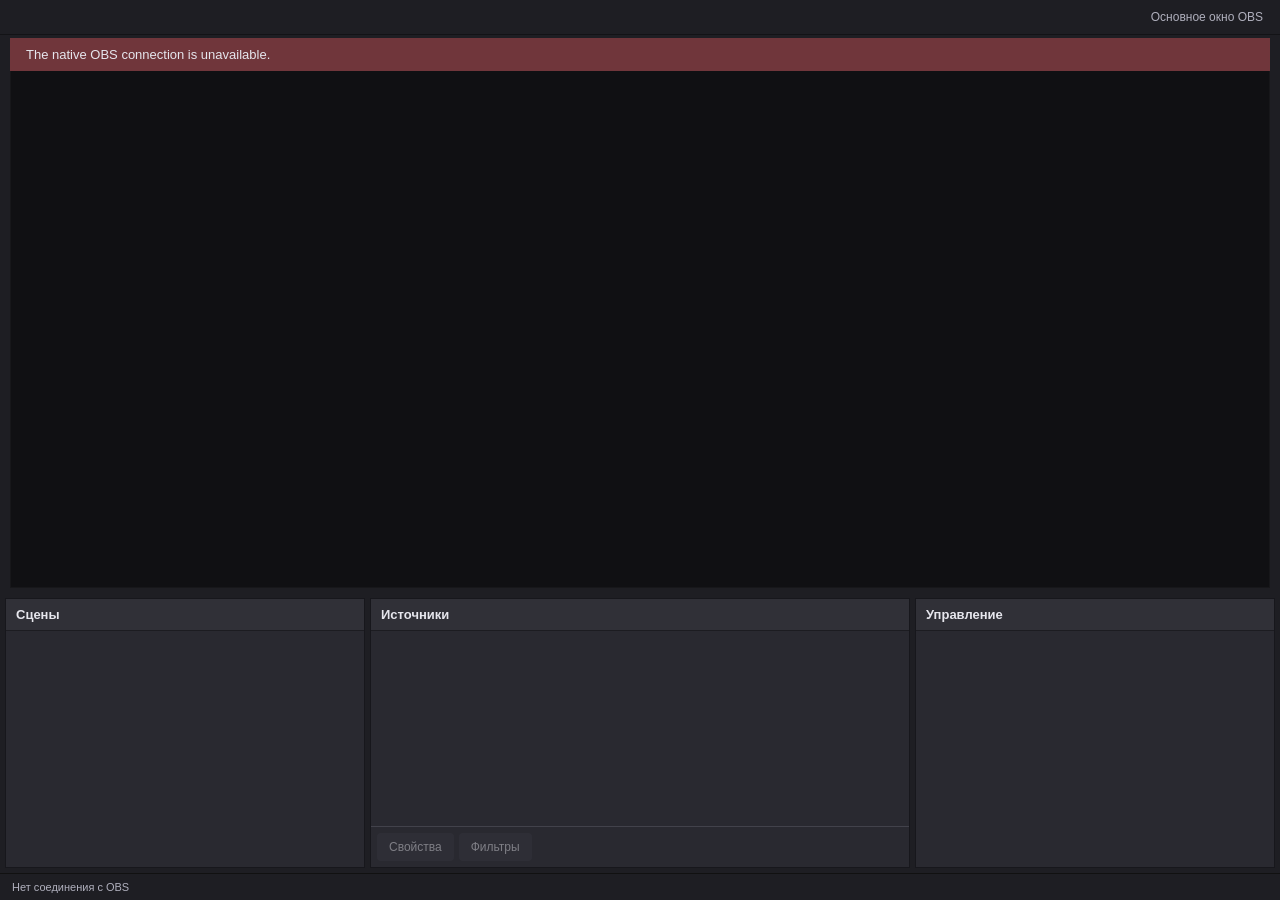
==== frontend/webview2/ui/index.html @ b4ed8507 "Add Windows WebView2 frontend foundation" ====
<!doctype html>
<html lang="ru">
<head>
  <meta charset="utf-8">
  <meta name="viewport" content="width=device-width,initial-scale=1">
  <meta http-equiv="Content-Security-Policy" content="default-src 'none'; script-src 'self'; style-src 'self'; img-src 'self'; connect-src 'none'; frame-src 'none'; object-src 'none'; base-uri 'none'; form-action 'none'">
  <title>OBS — WebView2</title>
  <link rel="stylesheet" href="style.css">
  <script type="module" src="app.js"></script>
</head>
<body>
  <header><nav id="menus" aria-label="Меню OBS"></nav><button id="original" class="subtle">Основное окно OBS</button></header>
  <div id="error" role="alert" hidden></div>
  <main>
    <section class="preview-area" aria-label="Предпросмотр сцены">
      <div class="preview-title"><span id="scene-title">OBS Studio</span><span id="studio-mode"></span></div>
      <div id="preview"></div>
    </section>
    <div class="panels">
      <section class="panel"><h2 id="scenes-title">Сцены</h2><div id="scenes" class="rows" role="listbox" aria-labelledby="scenes-title"></div></section>
      <section class="panel"><h2 id="sources-title">Источники</h2><div id="sources" class="rows" role="listbox" aria-labelledby="sources-title"></div>
        <div class="toolbar"><button id="properties" disabled>Свойства</button><button id="filters" disabled>Фильтры</button></div>
      </section>
      <section class="panel controls-panel"><h2 id="controls-title">Управление</h2><div id="controls"></div></section>
    </div>
  </main>
  <footer><span id="connection" role="status">Подключение к OBS…</span><span id="status"></span></footer>
</body>
</html>
---- frontend/webview2/ui/style.css ----
:root{color-scheme:dark;--bg:#1e1e23;--panel:#292930;--raised:#36363f;--line:#42424b;--text:#e6e6ed;--muted:#b0b0bd;--focus:#6b9fff;--selected:#425b87;font:13px "Segoe UI",sans-serif}
*{box-sizing:border-box}body{margin:0;background:var(--bg);color:var(--text);height:100vh;display:flex;flex-direction:column;overflow:hidden}button,summary{font:inherit}button{color:inherit;background:var(--raised);border:1px solid transparent;border-radius:4px;padding:6px 11px;cursor:pointer}button:hover:not(:disabled){background:#474754}button:disabled{opacity:.45;cursor:default}button:focus-visible,summary:focus-visible{outline:2px solid var(--focus);outline-offset:-2px}button[aria-pressed=true]{background:var(--selected)}header{height:35px;display:flex;align-items:center;border-bottom:1px solid #131316;flex-shrink:0;padding:0 8px;gap:8px}nav{display:flex;flex:1;gap:2px;min-width:0}.subtle{background:transparent;font-size:12px;padding:4px 8px;color:var(--muted);white-space:nowrap}.menu{position:relative}.menu>summary{list-style:none;cursor:pointer;padding:7px 8px;white-space:nowrap}.menu>summary::-webkit-details-marker{display:none}.menu[open]>summary,.menu>summary:hover{background:var(--raised)}.menu-popover{position:absolute;top:100%;left:0;min-width:240px;max-height:72vh;overflow:auto;background:#292930;border:1px solid #555560;border-radius:4px;padding:5px;z-index:10;box-shadow:0 8px 24px #0008}.menu-popover button{display:flex;align-items:center;justify-content:space-between;gap:20px;width:100%;text-align:left;background:transparent;padding:6px 8px;white-space:nowrap}.shortcut{color:var(--muted);font-size:11px}.menu-popover hr{border:0;border-top:1px solid var(--line);margin:4px}.submenu>summary{cursor:pointer;list-style:none;padding:6px 8px}.submenu>summary::after{content:"›";float:right}.submenu>div{border-left:1px solid var(--line);margin-left:8px}.check{display:inline-block;width:17px}#error{background:#70363b;padding:9px 16px;position:absolute;left:10px;right:10px;top:38px;z-index:20}main{flex:1;min-height:0;display:flex;flex-direction:column}.preview-area{flex:1;min-height:140px;padding:8px 10px 10px;display:flex;flex-direction:column}.preview-title{display:flex;justify-content:space-between;font-size:12px;color:var(--muted);height:24px}#preview{flex:1;min-height:40px;background:#101013;border:1px solid #17171a}.panels{height:275px;min-height:190px;display:grid;grid-template-columns:minmax(180px,1fr) minmax(240px,1.5fr) minmax(255px,1fr);gap:5px;padding:0 5px 5px}.panel{display:flex;flex-direction:column;min-width:0;min-height:0;background:var(--panel);border:1px solid #17171c}.panel h2{font-size:13px;font-weight:600;margin:0;padding:8px 10px;background:#303037;border-bottom:1px solid #1c1c21}.rows{overflow:auto;flex:1;padding:3px}.row{display:flex;gap:8px;align-items:center;width:100%;text-align:left;border-radius:2px;background:transparent;min-height:31px;padding:6px 9px}.row[aria-selected=true]{background:var(--selected)}.row .name{overflow:hidden;text-overflow:ellipsis;white-space:nowrap;flex:1}.row .flag{width:20px;font-size:11px;color:var(--muted);text-align:center}.toolbar{display:flex;gap:5px;border-top:1px solid var(--line);padding:6px}.toolbar button{font-size:12px}.empty{padding:12px;color:var(--muted);font-size:12px}#controls{padding:7px;display:grid;gap:5px;overflow:auto}#controls button{width:100%;padding:6px;font-size:12px}footer{height:27px;display:flex;justify-content:space-between;gap:16px;align-items:center;padding:0 12px;font-size:11px;color:var(--muted);border-top:1px solid #111;flex-shrink:0}.live{color:#ed7474}summary:focus-visible{border-radius:3px}@media(max-height:700px){.panels{height:230px}.preview-title{height:20px}}@media(prefers-reduced-motion:reduce){*{scroll-behavior:auto}}
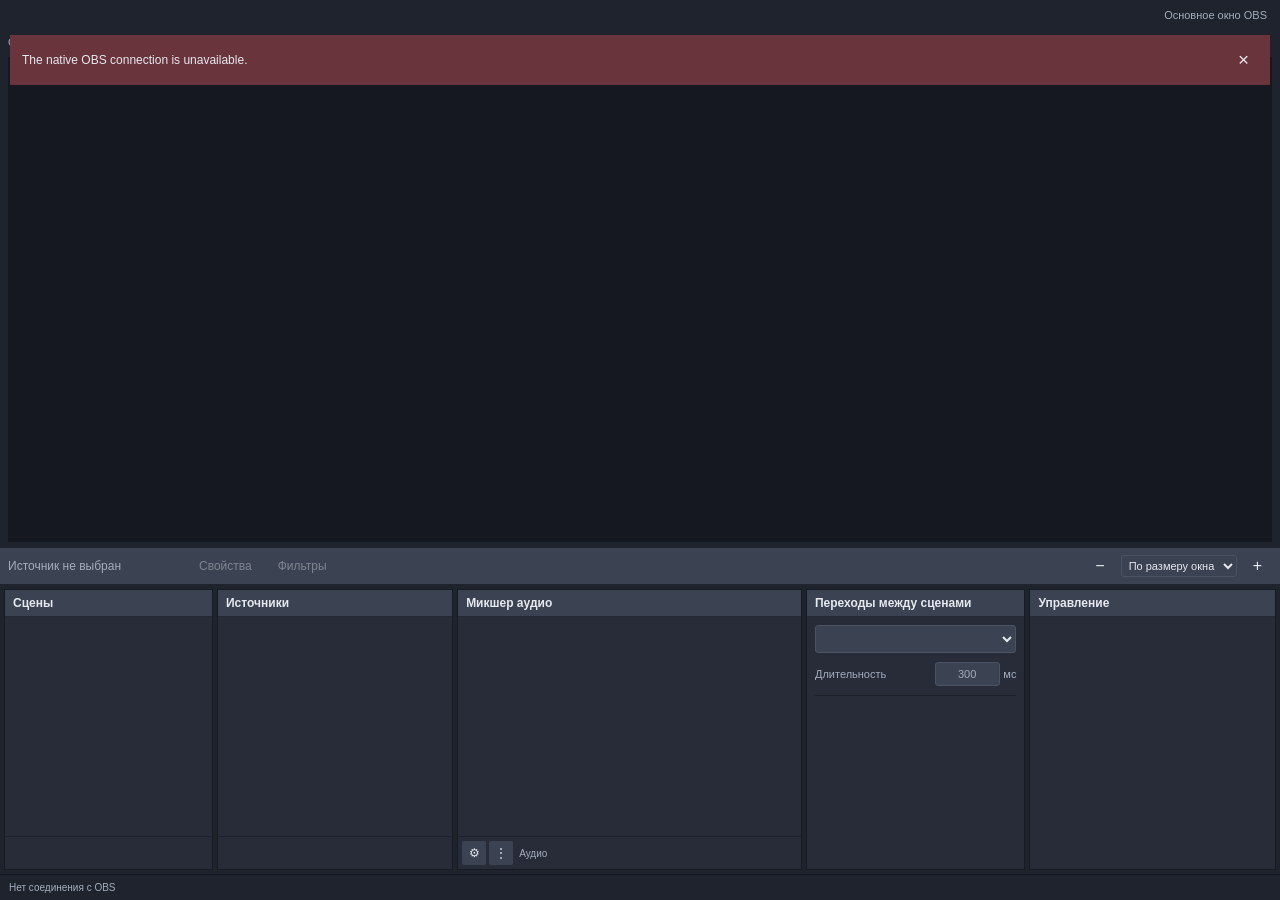
==== commit 18a68c75: "Expand WebView2 workspace with native OBS editing workflows" ====
--- a/frontend/webview2/ui/index.html
+++ b/frontend/webview2/ui/index.html
@@ -3,27 +3,32 @@
 <head>
   <meta charset="utf-8">
   <meta name="viewport" content="width=device-width,initial-scale=1">
-  <meta http-equiv="Content-Security-Policy" content="default-src 'none'; script-src 'self'; style-src 'self'; img-src 'self'; connect-src 'none'; frame-src 'none'; object-src 'none'; base-uri 'none'; form-action 'none'">
-  <title>OBS — WebView2</title>
+  <meta http-equiv="Content-Security-Policy" content="default-src 'none'; script-src 'self'; style-src 'self' 'unsafe-inline'; img-src 'self' data:; connect-src 'none'; frame-src 'none'; object-src 'none'; base-uri 'none'; form-action 'none'">
+  <title>OBS Studio</title>
   <link rel="stylesheet" href="style.css">
   <script type="module" src="app.js"></script>
 </head>
 <body>
-  <header><nav id="menus" aria-label="Меню OBS"></nav><button id="original" class="subtle">Основное окно OBS</button></header>
-  <div id="error" role="alert" hidden></div>
+  <header><nav id="menus" aria-label="Меню OBS"></nav><button id="original" class="subtle" title="Открыть штатное окно для проверки совместимости">Основное окно OBS</button></header>
+  <div id="error" role="alert" hidden><span></span><button aria-label="Закрыть уведомление">×</button></div>
   <main>
-    <section class="preview-area" aria-label="Предпросмотр сцены">
-      <div class="preview-title"><span id="scene-title">OBS Studio</span><span id="studio-mode"></span></div>
-      <div id="preview"></div>
+    <section class="preview-area" aria-label="Предпросмотр и программа">
+      <div class="preview-column"><div class="preview-title"><span id="scene-title">OBS Studio</span><span id="preview-mode"></span></div><div id="preview" class="canvas"></div></div>
+      <div id="studio-controls" hidden><button id="studio-transition">Переход</button><div id="quick-transitions"></div><label for="tbar">Ручной переход</label><input id="tbar" type="range" min="0" max="1023" value="0" aria-label="Ручной переход"><button id="studio-config" class="subtle">Настройки переходов</button></div>
+      <div id="program-column" class="preview-column" hidden><div class="preview-title"><span>Программа</span><span id="program-title"></span></div><div id="program" class="canvas"></div></div>
     </section>
-    <div class="panels">
-      <section class="panel"><h2 id="scenes-title">Сцены</h2><div id="scenes" class="rows" role="listbox" aria-labelledby="scenes-title"></div></section>
-      <section class="panel"><h2 id="sources-title">Источники</h2><div id="sources" class="rows" role="listbox" aria-labelledby="sources-title"></div>
-        <div class="toolbar"><button id="properties" disabled>Свойства</button><button id="filters" disabled>Фильтры</button></div>
-      </section>
-      <section class="panel controls-panel"><h2 id="controls-title">Управление</h2><div id="controls"></div></section>
+    <div id="context-bar"><span id="selected-name">Источник не выбран</span><button id="properties" disabled>Свойства</button><button id="filters" disabled>Фильтры</button><button id="source-tools" hidden>Инструменты источника</button><button id="interact" hidden>Взаимодействовать</button><span class="spacer"></span><button id="zoom-out" class="icon-button" title="Уменьшить">−</button><select id="preview-scaling" aria-label="Масштаб предпросмотра"><option value="actionScaleWindow">По размеру окна</option><option value="actionScaleCanvas">Масштаб холста</option><option value="actionScaleOutput">Масштаб вывода</option></select><button id="zoom-in" class="icon-button" title="Увеличить">+</button></div>
+    <div id="panel-resizer" role="separator" aria-label="Высота панелей" tabindex="0" aria-orientation="horizontal"></div>
+    <div class="panels" id="panels">
+      <section class="panel" data-panel="scenesDock"><h2 id="scenes-title">Сцены</h2><div id="scenes" class="rows" role="listbox" aria-labelledby="scenes-title"></div><div id="scene-toolbar" class="toolbar" role="toolbar" aria-label="Инструменты сцен"></div></section>
+      <section class="panel" data-panel="sourcesDock"><h2 id="sources-title">Источники</h2><div id="sources" class="rows" role="listbox" aria-multiselectable="true" aria-labelledby="sources-title"></div><div id="source-toolbar" class="toolbar" role="toolbar" aria-label="Инструменты источников"></div></section>
+      <section class="panel" data-panel="mixerDock"><h2 id="mixer-title">Микшер аудио</h2><div id="mixer"></div><div class="toolbar"><button id="advanced-audio" title="Расширенные свойства аудио">⚙</button><button id="mixer-menu" title="Настройки микшера">⋮</button><span class="toolbar-caption">Аудио</span></div></section>
+      <section class="panel" data-panel="transitionsDock"><h2 id="transitions-title">Переходы между сценами</h2><div class="transition-settings"><select id="transition-type" aria-label="Переход между сценами"></select><label id="transition-duration-label">Длительность <span><input id="transition-duration" type="number" min="50" max="20000" step="50" value="300" aria-label="Длительность перехода"> мс</span></label><div id="transition-toolbar" class="toolbar"></div></div></section>
+      <section class="panel controls-panel" data-panel="controlsDock"><h2 id="controls-title">Управление</h2><div id="controls"></div></section>
     </div>
   </main>
-  <footer><span id="connection" role="status">Подключение к OBS…</span><span id="status"></span></footer>
+  <div id="context-menu" class="context-menu" hidden></div>
+  <dialog id="rename-dialog"><form method="dialog"><h2 id="rename-title">Переименовать</h2><input id="rename-value" maxlength="170" required autocomplete="off"><div class="dialog-buttons"><button value="cancel" formnovalidate>Отмена</button><button value="ok" class="primary">ОК</button></div></form></dialog>
+  <footer><span id="connection" role="status">Подключение к OBS…</span><span id="output-status"></span><span id="status"></span></footer>
 </body>
 </html>
--- a/frontend/webview2/ui/style.css
+++ b/frontend/webview2/ui/style.css
@@ -1,2 +1,11 @@
-:root{color-scheme:dark;--bg:#1e1e23;--panel:#292930;--raised:#36363f;--line:#42424b;--text:#e6e6ed;--muted:#b0b0bd;--focus:#6b9fff;--selected:#425b87;font:13px "Segoe UI",sans-serif}
-*{box-sizing:border-box}body{margin:0;background:var(--bg);color:var(--text);height:100vh;display:flex;flex-direction:column;overflow:hidden}button,summary{font:inherit}button{color:inherit;background:var(--raised);border:1px solid transparent;border-radius:4px;padding:6px 11px;cursor:pointer}button:hover:not(:disabled){background:#474754}button:disabled{opacity:.45;cursor:default}button:focus-visible,summary:focus-visible{outline:2px solid var(--focus);outline-offset:-2px}button[aria-pressed=true]{background:var(--selected)}header{height:35px;display:flex;align-items:center;border-bottom:1px solid #131316;flex-shrink:0;padding:0 8px;gap:8px}nav{display:flex;flex:1;gap:2px;min-width:0}.subtle{background:transparent;font-size:12px;padding:4px 8px;color:var(--muted);white-space:nowrap}.menu{position:relative}.menu>summary{list-style:none;cursor:pointer;padding:7px 8px;white-space:nowrap}.menu>summary::-webkit-details-marker{display:none}.menu[open]>summary,.menu>summary:hover{background:var(--raised)}.menu-popover{position:absolute;top:100%;left:0;min-width:240px;max-height:72vh;overflow:auto;background:#292930;border:1px solid #555560;border-radius:4px;padding:5px;z-index:10;box-shadow:0 8px 24px #0008}.menu-popover button{display:flex;align-items:center;justify-content:space-between;gap:20px;width:100%;text-align:left;background:transparent;padding:6px 8px;white-space:nowrap}.shortcut{color:var(--muted);font-size:11px}.menu-popover hr{border:0;border-top:1px solid var(--line);margin:4px}.submenu>summary{cursor:pointer;list-style:none;padding:6px 8px}.submenu>summary::after{content:"›";float:right}.submenu>div{border-left:1px solid var(--line);margin-left:8px}.check{display:inline-block;width:17px}#error{background:#70363b;padding:9px 16px;position:absolute;left:10px;right:10px;top:38px;z-index:20}main{flex:1;min-height:0;display:flex;flex-direction:column}.preview-area{flex:1;min-height:140px;padding:8px 10px 10px;display:flex;flex-direction:column}.preview-title{display:flex;justify-content:space-between;font-size:12px;color:var(--muted);height:24px}#preview{flex:1;min-height:40px;background:#101013;border:1px solid #17171a}.panels{height:275px;min-height:190px;display:grid;grid-template-columns:minmax(180px,1fr) minmax(240px,1.5fr) minmax(255px,1fr);gap:5px;padding:0 5px 5px}.panel{display:flex;flex-direction:column;min-width:0;min-height:0;background:var(--panel);border:1px solid #17171c}.panel h2{font-size:13px;font-weight:600;margin:0;padding:8px 10px;background:#303037;border-bottom:1px solid #1c1c21}.rows{overflow:auto;flex:1;padding:3px}.row{display:flex;gap:8px;align-items:center;width:100%;text-align:left;border-radius:2px;background:transparent;min-height:31px;padding:6px 9px}.row[aria-selected=true]{background:var(--selected)}.row .name{overflow:hidden;text-overflow:ellipsis;white-space:nowrap;flex:1}.row .flag{width:20px;font-size:11px;color:var(--muted);text-align:center}.toolbar{display:flex;gap:5px;border-top:1px solid var(--line);padding:6px}.toolbar button{font-size:12px}.empty{padding:12px;color:var(--muted);font-size:12px}#controls{padding:7px;display:grid;gap:5px;overflow:auto}#controls button{width:100%;padding:6px;font-size:12px}footer{height:27px;display:flex;justify-content:space-between;gap:16px;align-items:center;padding:0 12px;font-size:11px;color:var(--muted);border-top:1px solid #111;flex-shrink:0}.live{color:#ed7474}summary:focus-visible{border-radius:3px}@media(max-height:700px){.panels{height:230px}.preview-title{height:20px}}@media(prefers-reduced-motion:reduce){*{scroll-behavior:auto}}
+:root{color-scheme:dark;--bg:#1f232d;--panel:#272c38;--raised:#3b4252;--line:#171b23;--text:#e5e8ee;--muted:#a4adbd;--focus:#6b9fff;--selected:#31538b;--panel-height:285px;font:12px "Segoe UI",sans-serif}
+*{box-sizing:border-box}[hidden]{display:none!important}body{margin:0;background:var(--bg);color:var(--text);height:100vh;display:flex;flex-direction:column;overflow:hidden}button,input,select,summary{font:inherit}button,select,input:not([type=range]){color:inherit;background:var(--raised);border:1px solid #4b5261;border-radius:3px;padding:5px 8px}button{cursor:pointer;border-color:transparent;white-space:nowrap}button:hover:not(:disabled){background:#4c566c}button:disabled{opacity:.4;cursor:default}button:focus-visible,summary:focus-visible,input:focus-visible,select:focus-visible,[tabindex]:focus-visible{outline:2px solid var(--focus);outline-offset:-2px}button[aria-pressed=true]{background:var(--selected)}button svg{width:16px;height:16px;display:block;pointer-events:none}button.primary{background:#315d9e}
+header{height:30px;display:flex;align-items:center;flex-shrink:0;padding:0 4px;gap:8px;background:#1c2029}nav{display:flex;flex:1;gap:0;min-width:0}.subtle{background:transparent;font-size:11px;padding:4px 8px;color:var(--muted)}.menu{position:relative}.menu>summary{list-style:none;cursor:pointer;padding:6px 9px;white-space:nowrap}.menu>summary::-webkit-details-marker{display:none}.menu[open]>summary,.menu>summary:hover{background:var(--raised)}.menu-popover,.context-menu{min-width:230px;max-height:75vh;overflow:auto;background:#2a303e;border:1px solid #535e73;border-radius:3px;padding:4px;z-index:50;box-shadow:0 8px 24px #0009}.menu-popover{position:absolute;top:100%;left:0}.context-menu{position:fixed}.menu-popover button,.context-menu button{display:flex;align-items:center;justify-content:space-between;gap:22px;width:100%;text-align:left;background:transparent;padding:6px 9px}.menu-popover button:hover,.context-menu button:hover{background:var(--selected)}.shortcut{color:var(--muted);font-size:11px}.menu-popover hr,.context-menu hr{border:0;border-top:1px solid #444d60;margin:4px}.submenu>summary{cursor:pointer;list-style:none;padding:6px 8px}.submenu>summary::after{content:"›";float:right}.submenu>div{border-left:1px solid #4b5363;margin-left:10px}.submenu[open]>summary{background:#353e50}.submenu[aria-disabled=true]{opacity:.4;pointer-events:none}
+#error{background:#6a343d;padding:8px 12px;position:absolute;left:10px;right:10px;top:35px;z-index:100;display:flex;justify-content:space-between;align-items:center}#error button{background:transparent;font-size:19px}main{flex:1;min-height:0;display:flex;flex-direction:column}.preview-area{flex:1;min-height:120px;padding:6px 8px;display:flex;gap:10px}.preview-column{display:flex;flex:1;min-width:0;flex-direction:column}.preview-title{display:flex;justify-content:space-between;font-size:11px;color:var(--muted);height:21px;flex-shrink:0;overflow:hidden}.canvas{flex:1;min-height:30px;min-width:0;background:#151820;position:relative}#studio-controls{display:flex;flex-direction:column;justify-content:center;gap:12px;width:145px;padding:15px 0}#studio-controls label{font-size:10px;color:var(--muted)}#quick-transitions{display:grid;gap:5px}#context-bar{height:36px;display:flex;align-items:center;gap:6px;padding:3px 8px;background:#262c37;flex-shrink:0}#selected-name{width:175px;overflow:hidden;text-overflow:ellipsis;white-space:nowrap;color:var(--muted)}#context-bar button{padding:5px 9px}.spacer{flex:1}.icon-button{min-width:27px;padding:5px;font-size:16px}#preview-scaling{font-size:11px;padding:3px}#panel-resizer{height:5px;cursor:row-resize;flex-shrink:0}#panel-resizer:hover{background:var(--focus)}
+.panels{height:var(--panel-height);min-height:195px;max-height:65vh;display:grid;grid-template-columns:minmax(135px,1fr) minmax(155px,1.13fr) minmax(215px,1.65fr) minmax(170px,1.05fr) minmax(190px,1.18fr);gap:4px;padding:0 4px 4px;flex-shrink:0}.panel{display:flex;flex-direction:column;min-width:0;min-height:0;background:var(--panel);border:1px solid var(--line)}.panel h2{font-size:12px;font-weight:600;margin:0;padding:6px 8px;background:#363e4e;border-bottom:1px solid #242936;white-space:nowrap;text-overflow:ellipsis;overflow:hidden;flex-shrink:0}.rows{overflow:auto;flex:1;min-height:30px;padding:2px}.row{display:flex;gap:4px;align-items:center;width:100%;border-radius:2px;background:transparent;min-height:27px;padding:3px 5px;user-select:none;cursor:default}.row:hover{background:#333e51}.row[aria-selected=true]{background:var(--selected)}.row .name{overflow:hidden;text-overflow:ellipsis;white-space:nowrap;flex:1}.row .type-icon{width:16px;flex-shrink:0;color:#abb9d2}.row .flag{padding:2px;background:transparent;width:22px;min-height:22px;color:#c0cadb;flex-shrink:0}.row .flag.off{opacity:.4}.row.drag-over{border-top:2px solid #77a6f2}.row .expand{width:15px;min-width:15px;padding:0;background:transparent}.toolbar{display:flex;align-items:center;gap:3px;padding:4px;border-top:1px solid #1b2029;min-height:33px;flex-shrink:0}.toolbar button{padding:4px;min-width:24px;min-height:24px;background:#394253;border-radius:2px}.toolbar .divider{width:1px;background:#525b6c;height:18px;margin:0 2px}.toolbar-caption{font-size:10px;color:var(--muted);margin-left:3px}.empty{padding:15px 10px;color:var(--muted);font-size:11px;text-align:center;line-height:1.7}.empty button{margin-top:7px;background:#3b4c68}
+.transition-settings{padding:8px;display:grid;gap:9px}.transition-settings select{width:100%}.transition-settings label{font-size:11px;color:var(--muted);display:flex;justify-content:space-between;align-items:center;gap:4px}.transition-settings input{width:65px;min-width:0;text-align:right}.transition-settings .toolbar{padding:3px 0;justify-content:flex-start}#controls{padding:6px;display:grid;gap:4px;overflow:auto}#controls button{width:100%;padding:6px;font-size:11px;min-height:27px}#controls .record-controls{display:flex;gap:4px}#controls .record-controls button:first-child{flex:1}#controls .record-controls button:not(:first-child){width:30px}#controls button.active{background:#9a4048}
+#mixer{padding:6px 9px;overflow:auto;flex:1}.audio-channel{padding:3px 0 9px;border-bottom:1px solid #353d4c;margin-bottom:6px}.audio-title{display:flex;justify-content:space-between;gap:6px;font-size:11px;margin-bottom:6px}.audio-title span:first-child{overflow:hidden;text-overflow:ellipsis;white-space:nowrap}.audio-db{color:var(--muted);font-variant-numeric:tabular-nums}.meters{display:grid;gap:2px;background:#11151b;height:10px;overflow:hidden}.meter{height:4px;position:relative;background:linear-gradient(to right,#44b476 0%,#58b34d 64%,#e8cb4a 65%,#dfc14a 85%,#ed6257 86%)}.meter .mask{position:absolute;background:#10141be8;right:0;top:0;bottom:0;width:100%;transition:width 70ms linear}.meter-scale{display:flex;justify-content:space-between;color:#8e9aad;font-size:8px;line-height:14px}.audio-controls{display:flex;align-items:center;gap:5px}.audio-controls input{flex:1;min-width:0}.audio-controls button{padding:2px;width:24px;height:24px;background:transparent}.audio-controls button.muted{color:#ff8585}input[type=range]{accent-color:#5294e0;height:15px;margin:0}input[type=number]{font-variant-numeric:tabular-nums}
+footer{height:26px;display:flex;gap:18px;align-items:center;padding:0 9px;font-size:10px;color:var(--muted);border-top:1px solid #131720;flex-shrink:0;font-variant-numeric:tabular-nums}#connection{flex:1}#output-status{display:flex;gap:16px}.live{color:#ef8080}dialog{color:var(--text);background:#2a303e;border:1px solid #596579;border-radius:5px;min-width:350px;padding:18px;box-shadow:0 16px 70px #000a}dialog::backdrop{background:#0008}dialog h2{font-size:15px;margin:0 0 15px}dialog input{width:100%}.dialog-buttons{display:flex;gap:8px;justify-content:flex-end;margin-top:20px}.dialog-buttons button{min-width:75px}::-webkit-scrollbar{width:9px;height:9px}::-webkit-scrollbar-thumb{background:#4c566b;border-radius:4px}::-webkit-scrollbar-track{background:#232936}@media(max-width:1100px){:root{font-size:11px}.panels{grid-template-columns:minmax(100px,.85fr) minmax(130px,1.05fr) minmax(180px,1.45fr) minmax(135px,.95fr) minmax(155px,1fr)}.panel h2{font-size:11px;padding:6px}.transition-settings{padding:6px}.transition-settings label{flex-wrap:wrap}#original{font-size:10px}}@media(max-height:740px){:root{--panel-height:245px}.preview-title{height:17px}.audio-channel{padding-bottom:5px}#context-bar{height:32px}}@media(prefers-reduced-motion:reduce){*{scroll-behavior:auto}.meter .mask{transition:none}}.quick-row{display:flex;gap:3px}.quick-row button:first-child{flex:1;min-width:0;overflow:hidden;text-overflow:ellipsis}.quick-row button:last-child{width:25px;padding:4px}.no-source-icons .type-icon{display:none}.scene-grid{display:grid;grid-template-columns:repeat(auto-fit,minmax(95px,1fr));align-content:start}.scene-grid .row{min-height:58px;flex-direction:column;justify-content:center}.vertical-mixer{display:flex;gap:10px}.vertical-mixer .audio-channel{min-width:95px;display:flex;flex-direction:column;align-items:stretch}.vertical-mixer .audio-title{display:grid}.vertical-mixer .audio-controls{flex:1;flex-wrap:wrap;justify-content:center}.vertical-mixer input[type=range]{writing-mode:vertical-lr;direction:rtl;height:105px;width:20px;flex:0 0 20px}.vertical-mixer .meters{height:9px}.vertical-mixer .meter-scale{display:none}.toolbar{overflow-x:auto;overflow-y:hidden}.toolbar button{flex-shrink:0}
+.panel{position:relative}.panel h2[draggable=true]{cursor:grab}.panel-width-handle{position:absolute;right:-3px;top:0;bottom:0;width:6px;cursor:col-resize;z-index:3}.panel-width-handle:hover,.panel-width-handle:focus-visible{background:#6297ee}#selected-name{flex-shrink:1;min-width:45px}#context-bar{overflow-x:auto;overflow-y:hidden}#context-bar button{flex-shrink:0}
+/* Follow OBS Appearance, including a readable light theme. */
+header{background:var(--bg)}.panel h2,#context-bar{background:var(--raised)}.menu-popover,.context-menu,dialog{background:var(--panel);color:var(--text)}.toolbar button{background:var(--raised)}.row[aria-selected=true]{color:var(--selection-text,var(--text))}.row:hover,button:hover:not(:disabled){background:color-mix(in srgb,var(--raised) 75%,var(--text) 25%)}.row .flag,.row .type-icon{color:currentColor}.light-theme{--line:#c7c7c7}.light-theme .panel h2,.light-theme .toolbar,.light-theme footer{border-color:#c7c7c7}.light-theme .menu-popover,.light-theme .context-menu,.light-theme dialog{border-color:#aaa}.light-theme .submenu[open]>summary{background:#ddd}.light-theme ::-webkit-scrollbar-track{background:#eee}.light-theme ::-webkit-scrollbar-thumb{background:#aaa}
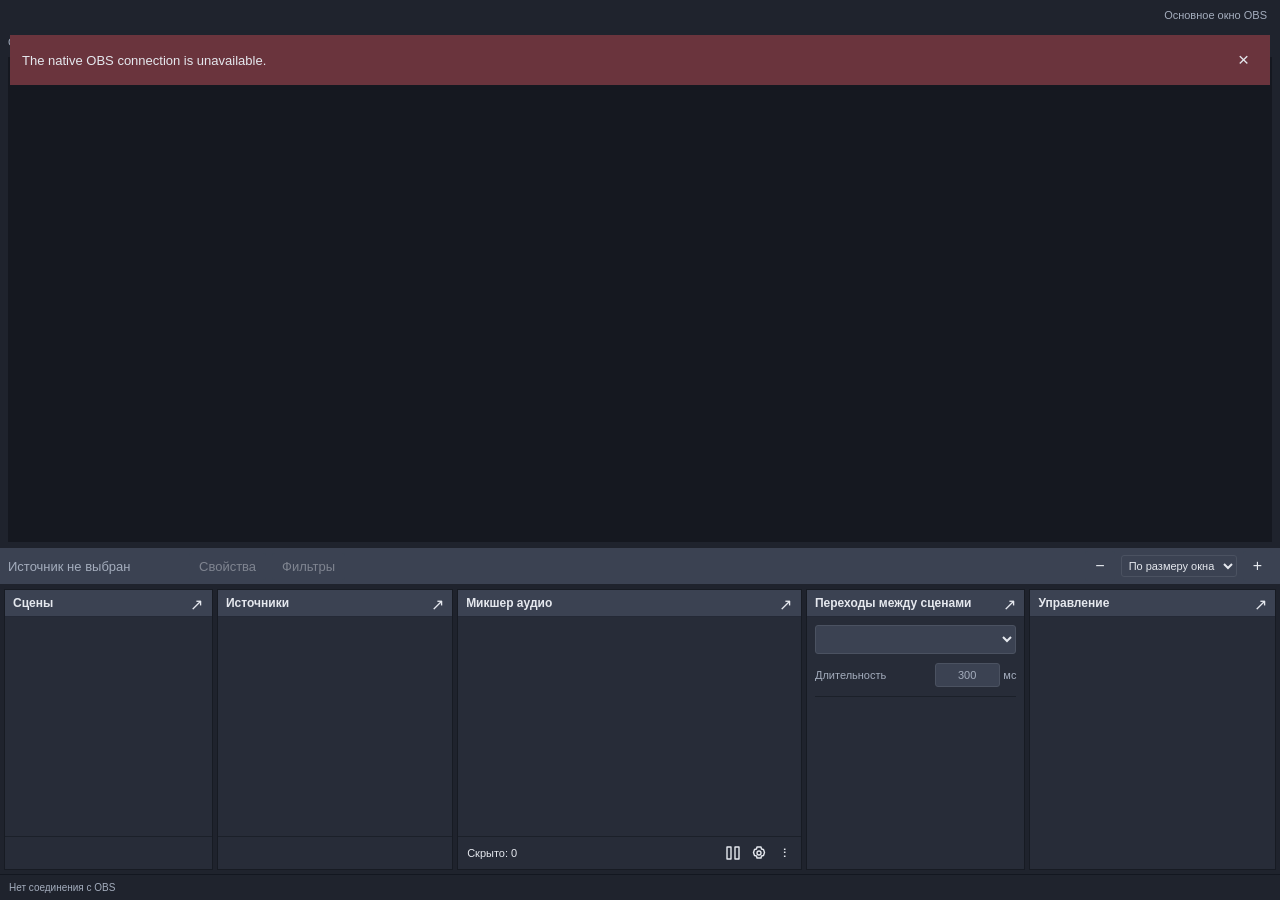
==== commit 3ab982ec: "Fix WebView2 mixer, native previews, dock dragging and dialog rendering" ====
--- a/frontend/webview2/ui/index.html
+++ b/frontend/webview2/ui/index.html
@@ -3,7 +3,7 @@
 <head>
   <meta charset="utf-8">
   <meta name="viewport" content="width=device-width,initial-scale=1">
-  <meta http-equiv="Content-Security-Policy" content="default-src 'none'; script-src 'self'; style-src 'self' 'unsafe-inline'; img-src 'self' data:; connect-src 'none'; frame-src 'none'; object-src 'none'; base-uri 'none'; form-action 'none'">
+  <meta http-equiv="Content-Security-Policy" content="default-src 'none'; script-src 'self'; style-src 'self' 'unsafe-inline'; font-src 'self'; img-src 'self' data:; connect-src 'none'; frame-src 'none'; object-src 'none'; base-uri 'none'; form-action 'none'">
   <title>OBS Studio</title>
   <link rel="stylesheet" href="style.css">
   <script type="module" src="app.js"></script>
--- a/frontend/webview2/ui/style.css
+++ b/frontend/webview2/ui/style.css
@@ -1,11 +1,29 @@
-:root{color-scheme:dark;--bg:#1f232d;--panel:#272c38;--raised:#3b4252;--line:#171b23;--text:#e5e8ee;--muted:#a4adbd;--focus:#6b9fff;--selected:#31538b;--panel-height:285px;font:12px "Segoe UI",sans-serif}
+@font-face{font-family:"Open Sans";src:url("OpenSans-Regular.ttf") format("truetype");font-style:normal;font-weight:400;font-display:block}
+@font-face{font-family:"Open Sans";src:url("OpenSans-Bold.ttf") format("truetype");font-style:normal;font-weight:600 700;font-display:block}
+@font-face{font-family:"Open Sans";src:url("OpenSans-Italic.ttf") format("truetype");font-style:italic;font-weight:400;font-display:block}
+:root{color-scheme:dark;--bg:#1f232d;--panel:#272c38;--raised:#3b4252;--line:#171b23;--text:#e5e8ee;--muted:#a4adbd;--focus:#6b9fff;--selected:#31538b;--panel-height:285px;--ui-font-size:13px;font:var(--ui-font-size) "Open Sans",sans-serif}
 *{box-sizing:border-box}[hidden]{display:none!important}body{margin:0;background:var(--bg);color:var(--text);height:100vh;display:flex;flex-direction:column;overflow:hidden}button,input,select,summary{font:inherit}button,select,input:not([type=range]){color:inherit;background:var(--raised);border:1px solid #4b5261;border-radius:3px;padding:5px 8px}button{cursor:pointer;border-color:transparent;white-space:nowrap}button:hover:not(:disabled){background:#4c566c}button:disabled{opacity:.4;cursor:default}button:focus-visible,summary:focus-visible,input:focus-visible,select:focus-visible,[tabindex]:focus-visible{outline:2px solid var(--focus);outline-offset:-2px}button[aria-pressed=true]{background:var(--selected)}button svg{width:16px;height:16px;display:block;pointer-events:none}button.primary{background:#315d9e}
-header{height:30px;display:flex;align-items:center;flex-shrink:0;padding:0 4px;gap:8px;background:#1c2029}nav{display:flex;flex:1;gap:0;min-width:0}.subtle{background:transparent;font-size:11px;padding:4px 8px;color:var(--muted)}.menu{position:relative}.menu>summary{list-style:none;cursor:pointer;padding:6px 9px;white-space:nowrap}.menu>summary::-webkit-details-marker{display:none}.menu[open]>summary,.menu>summary:hover{background:var(--raised)}.menu-popover,.context-menu{min-width:230px;max-height:75vh;overflow:auto;background:#2a303e;border:1px solid #535e73;border-radius:3px;padding:4px;z-index:50;box-shadow:0 8px 24px #0009}.menu-popover{position:absolute;top:100%;left:0}.context-menu{position:fixed}.menu-popover button,.context-menu button{display:flex;align-items:center;justify-content:space-between;gap:22px;width:100%;text-align:left;background:transparent;padding:6px 9px}.menu-popover button:hover,.context-menu button:hover{background:var(--selected)}.shortcut{color:var(--muted);font-size:11px}.menu-popover hr,.context-menu hr{border:0;border-top:1px solid #444d60;margin:4px}.submenu>summary{cursor:pointer;list-style:none;padding:6px 8px}.submenu>summary::after{content:"›";float:right}.submenu>div{border-left:1px solid #4b5363;margin-left:10px}.submenu[open]>summary{background:#353e50}.submenu[aria-disabled=true]{opacity:.4;pointer-events:none}
-#error{background:#6a343d;padding:8px 12px;position:absolute;left:10px;right:10px;top:35px;z-index:100;display:flex;justify-content:space-between;align-items:center}#error button{background:transparent;font-size:19px}main{flex:1;min-height:0;display:flex;flex-direction:column}.preview-area{flex:1;min-height:120px;padding:6px 8px;display:flex;gap:10px}.preview-column{display:flex;flex:1;min-width:0;flex-direction:column}.preview-title{display:flex;justify-content:space-between;font-size:11px;color:var(--muted);height:21px;flex-shrink:0;overflow:hidden}.canvas{flex:1;min-height:30px;min-width:0;background:#151820;position:relative}#studio-controls{display:flex;flex-direction:column;justify-content:center;gap:12px;width:145px;padding:15px 0}#studio-controls label{font-size:10px;color:var(--muted)}#quick-transitions{display:grid;gap:5px}#context-bar{height:36px;display:flex;align-items:center;gap:6px;padding:3px 8px;background:#262c37;flex-shrink:0}#selected-name{width:175px;overflow:hidden;text-overflow:ellipsis;white-space:nowrap;color:var(--muted)}#context-bar button{padding:5px 9px}.spacer{flex:1}.icon-button{min-width:27px;padding:5px;font-size:16px}#preview-scaling{font-size:11px;padding:3px}#panel-resizer{height:5px;cursor:row-resize;flex-shrink:0}#panel-resizer:hover{background:var(--focus)}
-.panels{height:var(--panel-height);min-height:195px;max-height:65vh;display:grid;grid-template-columns:minmax(135px,1fr) minmax(155px,1.13fr) minmax(215px,1.65fr) minmax(170px,1.05fr) minmax(190px,1.18fr);gap:4px;padding:0 4px 4px;flex-shrink:0}.panel{display:flex;flex-direction:column;min-width:0;min-height:0;background:var(--panel);border:1px solid var(--line)}.panel h2{font-size:12px;font-weight:600;margin:0;padding:6px 8px;background:#363e4e;border-bottom:1px solid #242936;white-space:nowrap;text-overflow:ellipsis;overflow:hidden;flex-shrink:0}.rows{overflow:auto;flex:1;min-height:30px;padding:2px}.row{display:flex;gap:4px;align-items:center;width:100%;border-radius:2px;background:transparent;min-height:27px;padding:3px 5px;user-select:none;cursor:default}.row:hover{background:#333e51}.row[aria-selected=true]{background:var(--selected)}.row .name{overflow:hidden;text-overflow:ellipsis;white-space:nowrap;flex:1}.row .type-icon{width:16px;flex-shrink:0;color:#abb9d2}.row .flag{padding:2px;background:transparent;width:22px;min-height:22px;color:#c0cadb;flex-shrink:0}.row .flag.off{opacity:.4}.row.drag-over{border-top:2px solid #77a6f2}.row .expand{width:15px;min-width:15px;padding:0;background:transparent}.toolbar{display:flex;align-items:center;gap:3px;padding:4px;border-top:1px solid #1b2029;min-height:33px;flex-shrink:0}.toolbar button{padding:4px;min-width:24px;min-height:24px;background:#394253;border-radius:2px}.toolbar .divider{width:1px;background:#525b6c;height:18px;margin:0 2px}.toolbar-caption{font-size:10px;color:var(--muted);margin-left:3px}.empty{padding:15px 10px;color:var(--muted);font-size:11px;text-align:center;line-height:1.7}.empty button{margin-top:7px;background:#3b4c68}
-.transition-settings{padding:8px;display:grid;gap:9px}.transition-settings select{width:100%}.transition-settings label{font-size:11px;color:var(--muted);display:flex;justify-content:space-between;align-items:center;gap:4px}.transition-settings input{width:65px;min-width:0;text-align:right}.transition-settings .toolbar{padding:3px 0;justify-content:flex-start}#controls{padding:6px;display:grid;gap:4px;overflow:auto}#controls button{width:100%;padding:6px;font-size:11px;min-height:27px}#controls .record-controls{display:flex;gap:4px}#controls .record-controls button:first-child{flex:1}#controls .record-controls button:not(:first-child){width:30px}#controls button.active{background:#9a4048}
-#mixer{padding:6px 9px;overflow:auto;flex:1}.audio-channel{padding:3px 0 9px;border-bottom:1px solid #353d4c;margin-bottom:6px}.audio-title{display:flex;justify-content:space-between;gap:6px;font-size:11px;margin-bottom:6px}.audio-title span:first-child{overflow:hidden;text-overflow:ellipsis;white-space:nowrap}.audio-db{color:var(--muted);font-variant-numeric:tabular-nums}.meters{display:grid;gap:2px;background:#11151b;height:10px;overflow:hidden}.meter{height:4px;position:relative;background:linear-gradient(to right,#44b476 0%,#58b34d 64%,#e8cb4a 65%,#dfc14a 85%,#ed6257 86%)}.meter .mask{position:absolute;background:#10141be8;right:0;top:0;bottom:0;width:100%;transition:width 70ms linear}.meter-scale{display:flex;justify-content:space-between;color:#8e9aad;font-size:8px;line-height:14px}.audio-controls{display:flex;align-items:center;gap:5px}.audio-controls input{flex:1;min-width:0}.audio-controls button{padding:2px;width:24px;height:24px;background:transparent}.audio-controls button.muted{color:#ff8585}input[type=range]{accent-color:#5294e0;height:15px;margin:0}input[type=number]{font-variant-numeric:tabular-nums}
-footer{height:26px;display:flex;gap:18px;align-items:center;padding:0 9px;font-size:10px;color:var(--muted);border-top:1px solid #131720;flex-shrink:0;font-variant-numeric:tabular-nums}#connection{flex:1}#output-status{display:flex;gap:16px}.live{color:#ef8080}dialog{color:var(--text);background:#2a303e;border:1px solid #596579;border-radius:5px;min-width:350px;padding:18px;box-shadow:0 16px 70px #000a}dialog::backdrop{background:#0008}dialog h2{font-size:15px;margin:0 0 15px}dialog input{width:100%}.dialog-buttons{display:flex;gap:8px;justify-content:flex-end;margin-top:20px}.dialog-buttons button{min-width:75px}::-webkit-scrollbar{width:9px;height:9px}::-webkit-scrollbar-thumb{background:#4c566b;border-radius:4px}::-webkit-scrollbar-track{background:#232936}@media(max-width:1100px){:root{font-size:11px}.panels{grid-template-columns:minmax(100px,.85fr) minmax(130px,1.05fr) minmax(180px,1.45fr) minmax(135px,.95fr) minmax(155px,1fr)}.panel h2{font-size:11px;padding:6px}.transition-settings{padding:6px}.transition-settings label{flex-wrap:wrap}#original{font-size:10px}}@media(max-height:740px){:root{--panel-height:245px}.preview-title{height:17px}.audio-channel{padding-bottom:5px}#context-bar{height:32px}}@media(prefers-reduced-motion:reduce){*{scroll-behavior:auto}.meter .mask{transition:none}}.quick-row{display:flex;gap:3px}.quick-row button:first-child{flex:1;min-width:0;overflow:hidden;text-overflow:ellipsis}.quick-row button:last-child{width:25px;padding:4px}.no-source-icons .type-icon{display:none}.scene-grid{display:grid;grid-template-columns:repeat(auto-fit,minmax(95px,1fr));align-content:start}.scene-grid .row{min-height:58px;flex-direction:column;justify-content:center}.vertical-mixer{display:flex;gap:10px}.vertical-mixer .audio-channel{min-width:95px;display:flex;flex-direction:column;align-items:stretch}.vertical-mixer .audio-title{display:grid}.vertical-mixer .audio-controls{flex:1;flex-wrap:wrap;justify-content:center}.vertical-mixer input[type=range]{writing-mode:vertical-lr;direction:rtl;height:105px;width:20px;flex:0 0 20px}.vertical-mixer .meters{height:9px}.vertical-mixer .meter-scale{display:none}.toolbar{overflow-x:auto;overflow-y:hidden}.toolbar button{flex-shrink:0}
-.panel{position:relative}.panel h2[draggable=true]{cursor:grab}.panel-width-handle{position:absolute;right:-3px;top:0;bottom:0;width:6px;cursor:col-resize;z-index:3}.panel-width-handle:hover,.panel-width-handle:focus-visible{background:#6297ee}#selected-name{flex-shrink:1;min-width:45px}#context-bar{overflow-x:auto;overflow-y:hidden}#context-bar button{flex-shrink:0}
+header{height:30px;display:flex;align-items:center;flex-shrink:0;padding:0 4px;gap:8px;background:#1c2029}nav{display:flex;flex:1;gap:0;min-width:0}.subtle{background:transparent;font-size:calc(var(--ui-font-size) * 0.8462);padding:4px 8px;color:var(--muted)}.menu{position:relative}.menu>summary{list-style:none;cursor:pointer;padding:6px 9px;white-space:nowrap}.menu>summary::-webkit-details-marker{display:none}.menu[open]>summary,.menu>summary:hover{background:var(--raised)}.menu-popover,.context-menu{min-width:230px;max-height:75vh;overflow:auto;background:#2a303e;border:1px solid #535e73;border-radius:3px;padding:4px;z-index:50;box-shadow:0 8px 24px #0009}.menu-popover{position:absolute;top:100%;left:0}.context-menu{position:fixed}.menu-popover button,.context-menu button{display:flex;align-items:center;justify-content:space-between;gap:22px;width:100%;text-align:left;background:transparent;padding:6px 9px}.menu-popover button:hover,.context-menu button:hover{background:var(--selected)}.shortcut{color:var(--muted);font-size:calc(var(--ui-font-size) * 0.8462)}.menu-popover hr,.context-menu hr{border:0;border-top:1px solid #444d60;margin:4px}.submenu>summary{cursor:pointer;list-style:none;padding:6px 8px}.submenu>summary::after{content:"›";float:right}.submenu>div{border-left:1px solid #4b5363;margin-left:10px}.submenu[open]>summary{background:#353e50}.submenu[aria-disabled=true]{opacity:.4;pointer-events:none}
+#error{background:#6a343d;padding:8px 12px;position:absolute;left:10px;right:10px;top:35px;z-index:100;display:flex;justify-content:space-between;align-items:center}#error button{background:transparent;font-size:calc(var(--ui-font-size) * 1.4615)}main{flex:1;min-height:0;display:flex;flex-direction:column}.preview-area{flex:1;min-height:120px;padding:6px 8px;display:flex;gap:10px}.preview-column{display:flex;flex:1;min-width:0;flex-direction:column}.preview-title{display:flex;justify-content:space-between;font-size:calc(var(--ui-font-size) * 0.8462);color:var(--muted);height:21px;flex-shrink:0;overflow:hidden}.canvas{flex:1;min-height:30px;min-width:0;background:#151820;position:relative}#studio-controls{display:flex;flex-direction:column;justify-content:center;gap:12px;width:145px;padding:15px 0}#studio-controls label{font-size:calc(var(--ui-font-size) * 0.7692);color:var(--muted)}#quick-transitions{display:grid;gap:5px}#context-bar{height:36px;display:flex;align-items:center;gap:6px;padding:3px 8px;background:#262c37;flex-shrink:0}#selected-name{width:175px;overflow:hidden;text-overflow:ellipsis;white-space:nowrap;color:var(--muted)}#context-bar button{padding:5px 9px}.spacer{flex:1}.icon-button{min-width:27px;padding:5px;font-size:calc(var(--ui-font-size) * 1.2308)}#preview-scaling{font-size:calc(var(--ui-font-size) * 0.8462);padding:3px}#panel-resizer{height:5px;cursor:row-resize;flex-shrink:0}#panel-resizer:hover{background:var(--focus)}
+.panels{height:var(--panel-height);min-height:195px;max-height:65vh;display:grid;grid-template-columns:minmax(135px,1fr) minmax(155px,1.13fr) minmax(215px,1.65fr) minmax(170px,1.05fr) minmax(190px,1.18fr);gap:4px;padding:0 4px 4px;flex-shrink:0}.panel{display:flex;flex-direction:column;min-width:0;min-height:0;background:var(--panel);border:1px solid var(--line)}.panel h2{font-size:calc(var(--ui-font-size) * 0.9231);font-weight:600;margin:0;padding:6px 8px;background:#363e4e;border-bottom:1px solid #242936;white-space:nowrap;text-overflow:ellipsis;overflow:hidden;flex-shrink:0}.rows{overflow:auto;flex:1;min-height:30px;padding:2px}.row{display:flex;gap:4px;align-items:center;width:100%;border-radius:2px;background:transparent;min-height:27px;padding:3px 5px;user-select:none;cursor:default}.row:hover{background:#333e51}.row[aria-selected=true]{background:var(--selected)}.row .name{overflow:hidden;text-overflow:ellipsis;white-space:nowrap;flex:1}.row .type-icon{width:16px;flex-shrink:0;color:#abb9d2}.row .flag{padding:2px;background:transparent;width:22px;min-height:22px;color:#c0cadb;flex-shrink:0}.row .flag.off{opacity:.4}.row.drag-over{border-top:2px solid #77a6f2}.row .expand{width:15px;min-width:15px;padding:0;background:transparent}.toolbar{display:flex;align-items:center;gap:3px;padding:4px;border-top:1px solid #1b2029;min-height:33px;flex-shrink:0}.toolbar button{padding:4px;min-width:24px;min-height:24px;background:#394253;border-radius:2px}.toolbar .divider{width:1px;background:#525b6c;height:18px;margin:0 2px}.toolbar-caption{font-size:calc(var(--ui-font-size) * 0.7692);color:var(--muted);margin-left:3px}.empty{padding:15px 10px;color:var(--muted);font-size:calc(var(--ui-font-size) * 0.8462);text-align:center;line-height:1.7}.empty button{margin-top:7px;background:#3b4c68}
+.transition-settings{padding:8px;display:grid;gap:9px}.transition-settings select{width:100%}.transition-settings label{font-size:calc(var(--ui-font-size) * 0.8462);color:var(--muted);display:flex;justify-content:space-between;align-items:center;gap:4px}.transition-settings input{width:65px;min-width:0;text-align:right}.transition-settings .toolbar{padding:3px 0;justify-content:flex-start}#controls{padding:6px;display:grid;gap:4px;overflow:auto}#controls button{width:100%;padding:6px;font-size:calc(var(--ui-font-size) * 0.8462);min-height:27px}#controls .record-controls{display:flex;gap:4px}#controls .record-controls button:first-child{flex:1}#controls .record-controls button:not(:first-child){width:30px}#controls button.active{background:#9a4048}
+#mixer{padding:0;overflow:auto;flex:1;min-height:0}
+.audio-channel{--meter-green:#4cff4c;--meter-yellow:#ffff4c;--meter-red:#ff4c4c;--meter-bg-green:#267f26;--meter-bg-yellow:#7f7f26;--meter-bg-red:#7f2626;--meter-direction:to right;--category-bg:#25354b;--category-text:#b8ccef;display:flex;flex-direction:column;border-bottom:1px solid var(--line);background:var(--panel);padding:0 0 4px;min-width:0}
+.audio-title{display:flex;align-items:center;gap:5px;min-width:0;flex-shrink:0;font-size:calc(var(--ui-font-size) * 0.8462)}
+.audio-name{order:0;flex:1;display:flex;align-items:center;justify-content:space-between;gap:4px;min-width:0;padding:5px 6px;background:transparent;text-align:left;font-size:calc(var(--ui-font-size) * 0.8462);border-radius:0}
+.audio-name span:first-child{overflow:hidden;text-overflow:ellipsis;white-space:nowrap}.audio-chevron{flex-shrink:0;font-size:calc(var(--ui-font-size) * 0.9231)}.audio-category{order:1;flex:0 0 auto;font-size:calc(var(--ui-font-size) * 0.6923);font-weight:600;text-align:center;padding:1px 5px;background:var(--category-bg);color:var(--category-text);border-radius:2px;white-space:nowrap}.audio-db{order:2;flex:0 0 auto;min-width:46px;margin-right:6px;color:var(--muted);font-variant-numeric:tabular-nums;white-space:nowrap;text-align:right}
+.audio-controls{display:flex;flex-direction:row-reverse;gap:8px;padding:0 8px 2px;min-height:0}.audio-body{display:flex;flex-direction:column;flex:1;min-width:0;gap:4px}.audio-buttons{display:flex;flex-direction:column;flex-shrink:0;justify-content:center;gap:0}.audio-buttons button{padding:3px;width:24px;height:24px;min-width:0;background:transparent}.audio-buttons button img,.audio-buttons button svg{width:16px;height:16px;display:block}.audio-buttons button.muted{color:#ed7070}.audio-buttons button.monitored{color:#75bfff}
+.audio-fader{height:20px;position:relative;flex-shrink:0;--volume:0%;--fader-direction:to right}.audio-fader input[type=range]{appearance:none;-webkit-appearance:none;background:transparent;position:relative;width:100%;height:20px;min-width:0;margin:0;padding:0;cursor:pointer;display:block}.audio-fader input[type=range]::-webkit-slider-runnable-track{height:4px;border-radius:2px;background:linear-gradient(var(--fader-direction),#5b99ff 0 var(--volume),var(--bg) var(--volume) 100%)}.audio-fader input[type=range]::-webkit-slider-thumb{appearance:none;-webkit-appearance:none;width:8px;height:18px;margin-top:-7px;background:#fff;border:0;border-radius:4px}.audio-fader input:disabled{cursor:default;opacity:.45}.fader-ticks{position:absolute;inset:3px 4px;pointer-events:none}.fader-ticks span{position:absolute;height:100%;width:1px;background:#5b6273;left:calc(var(--fader-tick)*100%)}
+.meter-frame{display:flex;flex-direction:column;min-width:0;gap:0}.meters{display:flex;flex-direction:column;gap:1px;flex:0 0 auto;min-width:0}.meter{position:relative;height:4px;flex:none;overflow:hidden;background:linear-gradient(var(--meter-direction),var(--meter-bg-green) 0 66.6667%,var(--meter-bg-yellow) 66.6667% 85%,var(--meter-bg-red) 85% 100%)}.meter-peak{position:absolute;inset:0;background:linear-gradient(var(--meter-direction),var(--meter-green) 0 66.6667%,var(--meter-yellow) 66.6667% 85%,var(--meter-red) 85% 100%);clip-path:inset(0 var(--peak-empty,100%) 0 0)}.meter-scale{position:relative;height:16px;color:var(--muted);font-size:calc(var(--ui-font-size) * 0.6154);font-weight:600;line-height:10px}.meter-scale span{position:absolute;left:calc((1 - var(--tick))*100%);top:5px;transform:translateX(-50%)}.meter-scale span::before{content:"";position:absolute;top:-5px;height:3px;width:1px;background:currentColor;left:50%}.meter-scale span:first-child{transform:translateX(-100%)}.meter-scale span:last-child{transform:none}.audio-inactive{background:color-mix(in srgb,var(--panel) 88%,var(--muted) 12%)}
+#mixer.vertical-mixer{display:flex;align-items:stretch;gap:0;overflow:auto}
+.vertical-mixer .audio-channel{min-height:min-content;--meter-min-height:calc(var(--ui-font-size) * 8.5);width:var(--channel-width,88px);min-width:var(--channel-width,88px);flex:0 0 var(--channel-width,88px);padding:0 0 4px;margin:0;border-bottom:0;border-right:1px solid var(--line);--meter-direction:to top}
+.vertical-mixer .audio-title{display:flex;flex-direction:column;align-items:stretch;gap:0;margin:0}.vertical-mixer .audio-category{order:0;flex:none;border-radius:0;padding:1px 4px;min-height:15px;border-bottom:1px solid var(--line);overflow:hidden;text-overflow:ellipsis}.vertical-mixer .audio-name{order:1;flex:none;padding:4px 5px}.vertical-mixer .audio-db{order:2;flex:none;text-align:left;margin:0;padding:0 7px 4px;font-size:calc(var(--ui-font-size) * 0.8462)}
+.vertical-mixer .audio-controls{flex:1;display:flex;flex-direction:column;flex-wrap:nowrap;justify-content:flex-start;gap:5px;padding:0 5px;min-height:calc(var(--meter-min-height) + 38px)}.vertical-mixer .audio-body{flex-direction:row;gap:4px;min-height:calc(var(--meter-min-height) + 10px);padding:2px 0}.vertical-mixer .audio-fader{width:24px;height:auto;min-height:0;flex:0 0 24px;--fader-direction:to top}.vertical-mixer .audio-fader input[type=range]{writing-mode:vertical-lr;direction:rtl;width:24px;height:100%;min-height:0;flex:none}.vertical-mixer .audio-fader input[type=range]::-webkit-slider-runnable-track{width:4px;height:100%}.vertical-mixer .audio-fader input[type=range]::-webkit-slider-thumb{width:10px;height:18px;margin-top:0;margin-left:-3px}.vertical-mixer .fader-ticks{inset:9px 5px}.vertical-mixer .fader-ticks span{width:100%;height:1px;left:0;top:calc((1 - var(--fader-tick))*100%)}
+.vertical-mixer .meter-frame{flex-direction:row;flex:1;min-height:0;gap:0;padding:5px 0}.vertical-mixer .meters{height:auto;min-height:0;flex-direction:row;gap:1px}.vertical-mixer .meter{width:4px;height:100%}.vertical-mixer .meter-peak{clip-path:inset(var(--peak-empty,100%) 0 0 0)}.vertical-mixer .meter-scale{display:block;width:25px;height:auto;flex:1;min-width:22px;font-size:calc(var(--ui-font-size) * 0.6154);line-height:10px}.vertical-mixer .meter-scale span{left:7px;top:calc(var(--tick)*100%);transform:translateY(-50%)}.vertical-mixer .meter-scale span::before{left:-7px;top:50%;width:5px;height:1px}.vertical-mixer .meter-scale span:first-child,.vertical-mixer .meter-scale span:last-child{transform:translateY(-50%)}.vertical-mixer .audio-buttons{flex-direction:row;justify-content:center;gap:2px;min-height:24px}
+.mixer-toolbar{gap:2px;white-space:nowrap;min-height:30px}.mixer-toolbar .mixer-hidden{margin-right:auto;font-size:calc(var(--ui-font-size) * 0.8462);padding:3px 4px;background:transparent}.mixer-toolbar .mixer-hidden:disabled{opacity:.6}.mixer-toolbar #mixer-menu{font-size:calc(var(--ui-font-size) * 0.8462);padding:3px 5px;font-weight:600;background:transparent}.mixer-toolbar .mixer-layout,.mixer-toolbar #advanced-audio{padding:3px;width:24px;min-width:24px;background:transparent}
+input[type=range]{accent-color:#5294e0;height:15px;margin:0}input[type=number]{font-variant-numeric:tabular-nums}
+footer{height:26px;display:flex;gap:18px;align-items:center;padding:0 9px;font-size:calc(var(--ui-font-size) * 0.7692);color:var(--muted);border-top:1px solid #131720;flex-shrink:0;font-variant-numeric:tabular-nums}#connection{flex:1}#output-status{display:flex;gap:16px}.live{color:#ef8080}dialog{color:var(--text);background:#2a303e;border:1px solid #596579;border-radius:5px;min-width:350px;padding:18px;box-shadow:0 16px 70px #000a}dialog::backdrop{background:#0008}dialog h2{font-size:calc(var(--ui-font-size) * 1.1538);margin:0 0 15px}dialog input{width:100%}.dialog-buttons{display:flex;gap:8px;justify-content:flex-end;margin-top:20px}.dialog-buttons button{min-width:75px}::-webkit-scrollbar{width:9px;height:9px}::-webkit-scrollbar-thumb{background:#4c566b;border-radius:4px}::-webkit-scrollbar-track{background:#232936}@media(max-width:1100px){.panels{grid-template-columns:minmax(100px,.85fr) minmax(130px,1.05fr) minmax(180px,1.45fr) minmax(135px,.95fr) minmax(155px,1fr)}.panel h2{font-size:calc(var(--ui-font-size) * 0.8462);padding:6px}.transition-settings{padding:6px}.transition-settings label{flex-wrap:wrap}#original{font-size:calc(var(--ui-font-size) * 0.7692)}}@media(max-height:740px){:root{--panel-height:245px}.preview-title{height:17px}.audio-channel{padding-bottom:5px}#context-bar{height:32px}}@media(prefers-reduced-motion:reduce){*{scroll-behavior:auto}.meter .mask{transition:none}}.quick-row{display:flex;gap:3px}.quick-row button:first-child{flex:1;min-width:0;overflow:hidden;text-overflow:ellipsis}.quick-row button:last-child{width:25px;padding:4px}.no-source-icons .type-icon{display:none}.scene-grid{display:grid;grid-template-columns:repeat(auto-fit,minmax(95px,1fr));align-content:start}.scene-grid .row{min-height:58px;flex-direction:column;justify-content:center}.toolbar{overflow-x:auto;overflow-y:hidden}.toolbar button{flex-shrink:0}
+.panel{position:relative}.panel h2{padding-right:31px;user-select:none;touch-action:none}.panel h2.movable{cursor:grab}.panel-dragging{opacity:.18}.panel-dragging h2{cursor:grabbing}.panel-drop-before{box-shadow:inset 3px 0 var(--focus)}.panel-drop-after{box-shadow:inset -3px 0 var(--focus)}.panel-drag-ghost{position:fixed;z-index:200;pointer-events:none;margin:0;opacity:.98;background:var(--panel);color:var(--text);border:2px solid var(--focus);box-shadow:0 12px 34px #0009}.panel-drag-ghost.detaching{box-shadow:0 15px 45px #000c}.panel-float{position:absolute;right:3px;top:2px;width:24px;height:24px;padding:1px;font-size:calc(var(--ui-font-size) * 1.2308);background:transparent;z-index:2}.panel-width-handle{position:absolute;right:-3px;top:0;bottom:0;width:6px;cursor:col-resize;z-index:3;touch-action:none}.panel-width-handle:hover,.panel-width-handle:focus-visible{background:#6297ee}#selected-name{flex-shrink:1;min-width:45px}#context-bar{overflow-x:auto;overflow-y:hidden}#context-bar button{flex-shrink:0}
+.floating-panel>header,.floating-panel>footer,.floating-panel .preview-area,.floating-panel #context-bar,.floating-panel #panel-resizer{display:none!important}.floating-panel main{height:100vh}.floating-panel .panels{height:100%;max-height:none;min-height:0;padding:0;display:flex}.floating-panel .panel{width:100%;flex:1}.floating-panel .panel-width-handle{display:none}.floating-panel #error{top:30px}.floating-panel .panel h2{cursor:default}
 /* Follow OBS Appearance, including a readable light theme. */
 header{background:var(--bg)}.panel h2,#context-bar{background:var(--raised)}.menu-popover,.context-menu,dialog{background:var(--panel);color:var(--text)}.toolbar button{background:var(--raised)}.row[aria-selected=true]{color:var(--selection-text,var(--text))}.row:hover,button:hover:not(:disabled){background:color-mix(in srgb,var(--raised) 75%,var(--text) 25%)}.row .flag,.row .type-icon{color:currentColor}.light-theme{--line:#c7c7c7}.light-theme .panel h2,.light-theme .toolbar,.light-theme footer{border-color:#c7c7c7}.light-theme .menu-popover,.light-theme .context-menu,.light-theme dialog{border-color:#aaa}.light-theme .submenu[open]>summary{background:#ddd}.light-theme ::-webkit-scrollbar-track{background:#eee}.light-theme ::-webkit-scrollbar-thumb{background:#aaa}
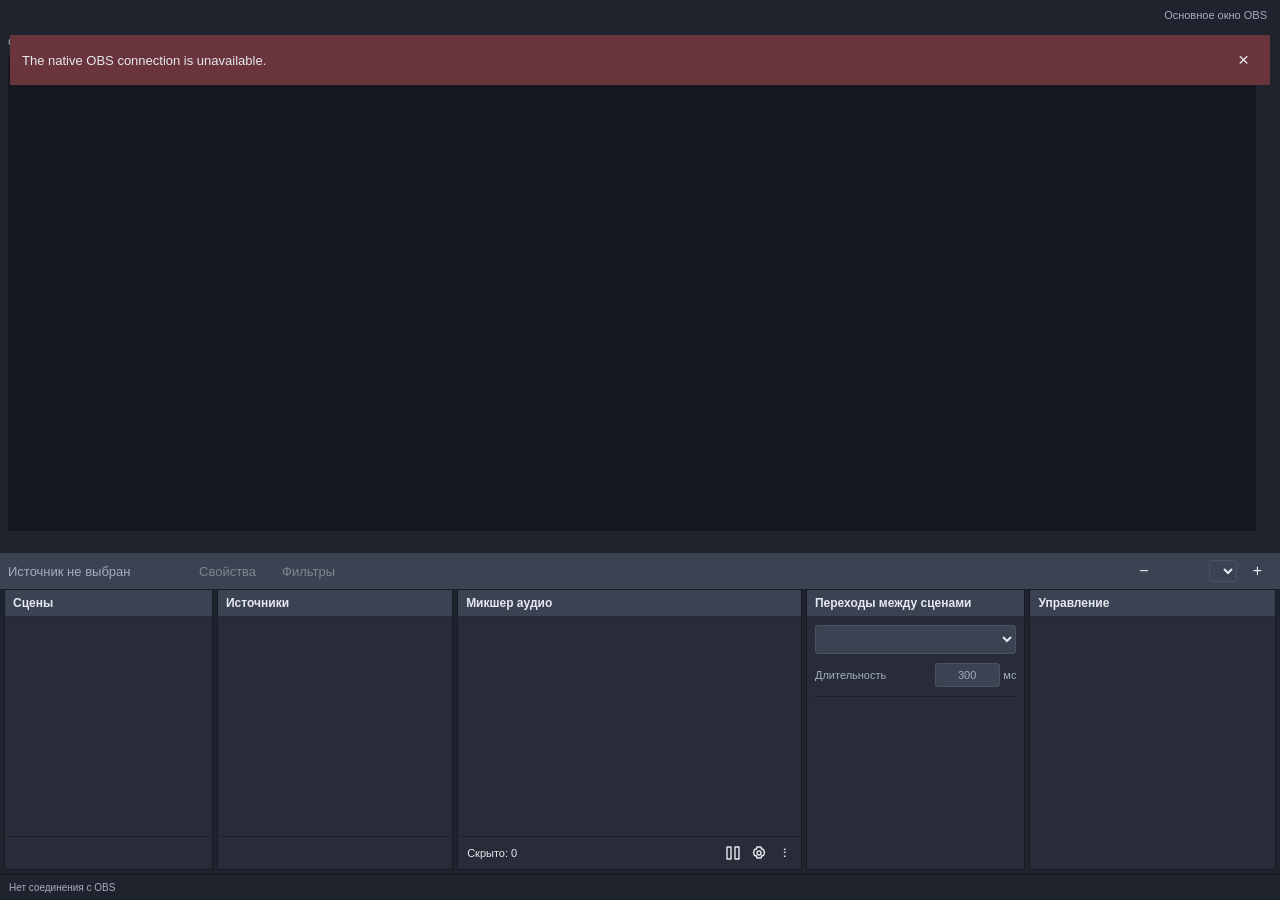
==== commit dbf208d2: "Audit OBS parity and fix WebView controls, dialogs and source lifetime" ====
--- a/frontend/webview2/ui/index.html
+++ b/frontend/webview2/ui/index.html
@@ -13,11 +13,11 @@
   <div id="error" role="alert" hidden><span></span><button aria-label="Закрыть уведомление">×</button></div>
   <main>
     <section class="preview-area" aria-label="Предпросмотр и программа">
-      <div class="preview-column"><div class="preview-title"><span id="scene-title">OBS Studio</span><span id="preview-mode"></span></div><div id="preview" class="canvas"></div></div>
+      <div class="preview-column"><div class="preview-title"><span id="scene-title">OBS Studio</span><span id="preview-mode"></span></div><div id="preview-grid"><div id="preview" class="canvas"><div id="preview-disabled" hidden><button id="enable-preview">Включить предпросмотр</button></div></div><div id="preview-scroll-y" class="preview-scroll" tabindex="0" aria-label="Прокрутка предпросмотра по вертикали"><div></div></div><div id="preview-scroll-x" class="preview-scroll" tabindex="0" aria-label="Прокрутка предпросмотра по горизонтали"><div></div></div></div></div>
       <div id="studio-controls" hidden><button id="studio-transition">Переход</button><div id="quick-transitions"></div><label for="tbar">Ручной переход</label><input id="tbar" type="range" min="0" max="1023" value="0" aria-label="Ручной переход"><button id="studio-config" class="subtle">Настройки переходов</button></div>
       <div id="program-column" class="preview-column" hidden><div class="preview-title"><span>Программа</span><span id="program-title"></span></div><div id="program" class="canvas"></div></div>
     </section>
-    <div id="context-bar"><span id="selected-name">Источник не выбран</span><button id="properties" disabled>Свойства</button><button id="filters" disabled>Фильтры</button><button id="source-tools" hidden>Инструменты источника</button><button id="interact" hidden>Взаимодействовать</button><span class="spacer"></span><button id="zoom-out" class="icon-button" title="Уменьшить">−</button><select id="preview-scaling" aria-label="Масштаб предпросмотра"><option value="actionScaleWindow">По размеру окна</option><option value="actionScaleCanvas">Масштаб холста</option><option value="actionScaleOutput">Масштаб вывода</option></select><button id="zoom-in" class="icon-button" title="Увеличить">+</button></div>
+    <div id="context-bar"><span id="selected-name">Источник не выбран</span><button id="properties" disabled>Свойства</button><button id="filters" disabled>Фильтры</button><button id="source-tools" hidden>Инструменты источника</button><button id="interact" hidden>Взаимодействовать</button><span class="spacer"></span><button id="zoom-out" class="icon-button" title="Уменьшить">−</button><span id="preview-percent"></span><select id="preview-scaling" aria-label="Масштаб предпросмотра"></select><button id="zoom-in" class="icon-button" title="Увеличить">+</button></div>
     <div id="panel-resizer" role="separator" aria-label="Высота панелей" tabindex="0" aria-orientation="horizontal"></div>
     <div class="panels" id="panels">
       <section class="panel" data-panel="scenesDock"><h2 id="scenes-title">Сцены</h2><div id="scenes" class="rows" role="listbox" aria-labelledby="scenes-title"></div><div id="scene-toolbar" class="toolbar" role="toolbar" aria-label="Инструменты сцен"></div></section>
--- a/frontend/webview2/ui/style.css
+++ b/frontend/webview2/ui/style.css
@@ -15,15 +15,50 @@
 .audio-controls{display:flex;flex-direction:row-reverse;gap:8px;padding:0 8px 2px;min-height:0}.audio-body{display:flex;flex-direction:column;flex:1;min-width:0;gap:4px}.audio-buttons{display:flex;flex-direction:column;flex-shrink:0;justify-content:center;gap:0}.audio-buttons button{padding:3px;width:24px;height:24px;min-width:0;background:transparent}.audio-buttons button img,.audio-buttons button svg{width:16px;height:16px;display:block}.audio-buttons button.muted{color:#ed7070}.audio-buttons button.monitored{color:#75bfff}
 .audio-fader{height:20px;position:relative;flex-shrink:0;--volume:0%;--fader-direction:to right}.audio-fader input[type=range]{appearance:none;-webkit-appearance:none;background:transparent;position:relative;width:100%;height:20px;min-width:0;margin:0;padding:0;cursor:pointer;display:block}.audio-fader input[type=range]::-webkit-slider-runnable-track{height:4px;border-radius:2px;background:linear-gradient(var(--fader-direction),#5b99ff 0 var(--volume),var(--bg) var(--volume) 100%)}.audio-fader input[type=range]::-webkit-slider-thumb{appearance:none;-webkit-appearance:none;width:8px;height:18px;margin-top:-7px;background:#fff;border:0;border-radius:4px}.audio-fader input:disabled{cursor:default;opacity:.45}.fader-ticks{position:absolute;inset:3px 4px;pointer-events:none}.fader-ticks span{position:absolute;height:100%;width:1px;background:#5b6273;left:calc(var(--fader-tick)*100%)}
 .meter-frame{display:flex;flex-direction:column;min-width:0;gap:0}.meters{display:flex;flex-direction:column;gap:1px;flex:0 0 auto;min-width:0}.meter{position:relative;height:4px;flex:none;overflow:hidden;background:linear-gradient(var(--meter-direction),var(--meter-bg-green) 0 66.6667%,var(--meter-bg-yellow) 66.6667% 85%,var(--meter-bg-red) 85% 100%)}.meter-peak{position:absolute;inset:0;background:linear-gradient(var(--meter-direction),var(--meter-green) 0 66.6667%,var(--meter-yellow) 66.6667% 85%,var(--meter-red) 85% 100%);clip-path:inset(0 var(--peak-empty,100%) 0 0)}.meter-scale{position:relative;height:16px;color:var(--muted);font-size:calc(var(--ui-font-size) * 0.6154);font-weight:600;line-height:10px}.meter-scale span{position:absolute;left:calc((1 - var(--tick))*100%);top:5px;transform:translateX(-50%)}.meter-scale span::before{content:"";position:absolute;top:-5px;height:3px;width:1px;background:currentColor;left:50%}.meter-scale span:first-child{transform:translateX(-100%)}.meter-scale span:last-child{transform:none}.audio-inactive{background:color-mix(in srgb,var(--panel) 88%,var(--muted) 12%)}
-#mixer.vertical-mixer{display:flex;align-items:stretch;gap:0;overflow:auto}
-.vertical-mixer .audio-channel{min-height:min-content;--meter-min-height:calc(var(--ui-font-size) * 8.5);width:var(--channel-width,88px);min-width:var(--channel-width,88px);flex:0 0 var(--channel-width,88px);padding:0 0 4px;margin:0;border-bottom:0;border-right:1px solid var(--line);--meter-direction:to top}
-.vertical-mixer .audio-title{display:flex;flex-direction:column;align-items:stretch;gap:0;margin:0}.vertical-mixer .audio-category{order:0;flex:none;border-radius:0;padding:1px 4px;min-height:15px;border-bottom:1px solid var(--line);overflow:hidden;text-overflow:ellipsis}.vertical-mixer .audio-name{order:1;flex:none;padding:4px 5px}.vertical-mixer .audio-db{order:2;flex:none;text-align:left;margin:0;padding:0 7px 4px;font-size:calc(var(--ui-font-size) * 0.8462)}
-.vertical-mixer .audio-controls{flex:1;display:flex;flex-direction:column;flex-wrap:nowrap;justify-content:flex-start;gap:5px;padding:0 5px;min-height:calc(var(--meter-min-height) + 38px)}.vertical-mixer .audio-body{flex-direction:row;gap:4px;min-height:calc(var(--meter-min-height) + 10px);padding:2px 0}.vertical-mixer .audio-fader{width:24px;height:auto;min-height:0;flex:0 0 24px;--fader-direction:to top}.vertical-mixer .audio-fader input[type=range]{writing-mode:vertical-lr;direction:rtl;width:24px;height:100%;min-height:0;flex:none}.vertical-mixer .audio-fader input[type=range]::-webkit-slider-runnable-track{width:4px;height:100%}.vertical-mixer .audio-fader input[type=range]::-webkit-slider-thumb{width:10px;height:18px;margin-top:0;margin-left:-3px}.vertical-mixer .fader-ticks{inset:9px 5px}.vertical-mixer .fader-ticks span{width:100%;height:1px;left:0;top:calc((1 - var(--fader-tick))*100%)}
-.vertical-mixer .meter-frame{flex-direction:row;flex:1;min-height:0;gap:0;padding:5px 0}.vertical-mixer .meters{height:auto;min-height:0;flex-direction:row;gap:1px}.vertical-mixer .meter{width:4px;height:100%}.vertical-mixer .meter-peak{clip-path:inset(var(--peak-empty,100%) 0 0 0)}.vertical-mixer .meter-scale{display:block;width:25px;height:auto;flex:1;min-width:22px;font-size:calc(var(--ui-font-size) * 0.6154);line-height:10px}.vertical-mixer .meter-scale span{left:7px;top:calc(var(--tick)*100%);transform:translateY(-50%)}.vertical-mixer .meter-scale span::before{left:-7px;top:50%;width:5px;height:1px}.vertical-mixer .meter-scale span:first-child,.vertical-mixer .meter-scale span:last-child{transform:translateY(-50%)}.vertical-mixer .audio-buttons{flex-direction:row;justify-content:center;gap:2px;min-height:24px}
+#mixer.vertical-mixer{display:flex;align-items:stretch;gap:0;overflow-x:auto;overflow-y:hidden}
+.vertical-mixer .audio-channel{zoom:var(--channel-native-scale,1);min-height:var(--channel-min-height,min-content);--meter-min-height:calc(var(--ui-font-size) * 7.6);width:var(--channel-width,88px);min-width:var(--channel-width,88px);flex:0 0 var(--channel-width,88px);padding:0 0 var(--channel-bottom-padding,4px);margin:0;border-bottom:0;border-right:1px solid var(--line);--meter-direction:to top}
+.vertical-mixer .audio-title{display:flex;flex-direction:column;align-items:stretch;gap:0;margin:0}.vertical-mixer .audio-category{order:0;flex:none;display:flex;align-items:center;justify-content:center;border-radius:0;padding:0 4px;height:var(--channel-category-height,14px);font-size:var(--channel-category-font,calc(var(--ui-font-size) * 0.6923));border-bottom:1px solid var(--line);overflow:hidden;text-overflow:ellipsis}.vertical-mixer .audio-name{order:1;flex:none;padding:0 5px;height:var(--channel-name-height,22px);font-size:var(--channel-name-font,calc(var(--ui-font-size) * 0.8462))}.vertical-mixer .audio-db{order:2;flex:none;display:flex;align-items:center;height:var(--channel-db-height,16px);text-align:left;margin:0;padding:0 7px;font-size:var(--channel-db-font,calc(var(--ui-font-size) * 0.8462))}
+.vertical-mixer .audio-controls{flex:1;display:flex;flex-direction:column;flex-wrap:nowrap;justify-content:flex-start;gap:0;padding:0 5px;min-height:0}.vertical-mixer .audio-body{flex-direction:row;gap:4px;min-height:var(--meter-body-min-height,calc(var(--meter-min-height) + 4px));padding:0}.vertical-mixer .audio-fader{width:24px;height:auto;min-height:0;flex:0 0 24px;--fader-direction:to top}.vertical-mixer .audio-fader input[type=range]{writing-mode:vertical-lr;direction:rtl;width:24px;height:100%;min-height:0;flex:none}.vertical-mixer .audio-fader input[type=range]::-webkit-slider-runnable-track{width:4px;height:100%}.vertical-mixer .audio-fader input[type=range]::-webkit-slider-thumb{width:10px;height:18px;margin-top:0;margin-left:-3px}.vertical-mixer .fader-ticks{inset:9px 5px}.vertical-mixer .fader-ticks span{width:100%;height:1px;left:0;top:calc((1 - var(--fader-tick))*100%)}
+.vertical-mixer .meter-frame{flex-direction:row;flex:1;min-height:0;gap:0;padding:var(--meter-frame-padding,2px) 0}.vertical-mixer .meters{height:auto;min-height:0;flex-direction:row;gap:1px}.vertical-mixer .meter{width:4px;height:100%}.vertical-mixer .meter-peak{clip-path:inset(var(--peak-empty,100%) 0 0 0)}.vertical-mixer .meter-scale{display:block;width:25px;height:auto;flex:1;min-width:22px;font-size:var(--channel-meter-font,calc(var(--ui-font-size) * 0.6154));line-height:1}.vertical-mixer .meter-scale span{left:7px;top:calc(var(--tick)*100%);transform:translateY(-50%)}.vertical-mixer .meter-scale span::before{left:-7px;top:50%;width:5px;height:1px}.vertical-mixer .meter-scale span:first-child,.vertical-mixer .meter-scale span:last-child{transform:translateY(-50%)}.vertical-mixer .audio-buttons{flex-direction:row;justify-content:center;gap:0;height:var(--channel-buttons-height,22px);min-height:var(--channel-buttons-height,22px)}.vertical-mixer .audio-buttons button{height:var(--channel-buttons-height,22px);width:var(--channel-button-width,22px)}
 .mixer-toolbar{gap:2px;white-space:nowrap;min-height:30px}.mixer-toolbar .mixer-hidden{margin-right:auto;font-size:calc(var(--ui-font-size) * 0.8462);padding:3px 4px;background:transparent}.mixer-toolbar .mixer-hidden:disabled{opacity:.6}.mixer-toolbar #mixer-menu{font-size:calc(var(--ui-font-size) * 0.8462);padding:3px 5px;font-weight:600;background:transparent}.mixer-toolbar .mixer-layout,.mixer-toolbar #advanced-audio{padding:3px;width:24px;min-width:24px;background:transparent}
 input[type=range]{accent-color:#5294e0;height:15px;margin:0}input[type=number]{font-variant-numeric:tabular-nums}
 footer{height:26px;display:flex;gap:18px;align-items:center;padding:0 9px;font-size:calc(var(--ui-font-size) * 0.7692);color:var(--muted);border-top:1px solid #131720;flex-shrink:0;font-variant-numeric:tabular-nums}#connection{flex:1}#output-status{display:flex;gap:16px}.live{color:#ef8080}dialog{color:var(--text);background:#2a303e;border:1px solid #596579;border-radius:5px;min-width:350px;padding:18px;box-shadow:0 16px 70px #000a}dialog::backdrop{background:#0008}dialog h2{font-size:calc(var(--ui-font-size) * 1.1538);margin:0 0 15px}dialog input{width:100%}.dialog-buttons{display:flex;gap:8px;justify-content:flex-end;margin-top:20px}.dialog-buttons button{min-width:75px}::-webkit-scrollbar{width:9px;height:9px}::-webkit-scrollbar-thumb{background:#4c566b;border-radius:4px}::-webkit-scrollbar-track{background:#232936}@media(max-width:1100px){.panels{grid-template-columns:minmax(100px,.85fr) minmax(130px,1.05fr) minmax(180px,1.45fr) minmax(135px,.95fr) minmax(155px,1fr)}.panel h2{font-size:calc(var(--ui-font-size) * 0.8462);padding:6px}.transition-settings{padding:6px}.transition-settings label{flex-wrap:wrap}#original{font-size:calc(var(--ui-font-size) * 0.7692)}}@media(max-height:740px){:root{--panel-height:245px}.preview-title{height:17px}.audio-channel{padding-bottom:5px}#context-bar{height:32px}}@media(prefers-reduced-motion:reduce){*{scroll-behavior:auto}.meter .mask{transition:none}}.quick-row{display:flex;gap:3px}.quick-row button:first-child{flex:1;min-width:0;overflow:hidden;text-overflow:ellipsis}.quick-row button:last-child{width:25px;padding:4px}.no-source-icons .type-icon{display:none}.scene-grid{display:grid;grid-template-columns:repeat(auto-fit,minmax(95px,1fr));align-content:start}.scene-grid .row{min-height:58px;flex-direction:column;justify-content:center}.toolbar{overflow-x:auto;overflow-y:hidden}.toolbar button{flex-shrink:0}
-.panel{position:relative}.panel h2{padding-right:31px;user-select:none;touch-action:none}.panel h2.movable{cursor:grab}.panel-dragging{opacity:.18}.panel-dragging h2{cursor:grabbing}.panel-drop-before{box-shadow:inset 3px 0 var(--focus)}.panel-drop-after{box-shadow:inset -3px 0 var(--focus)}.panel-drag-ghost{position:fixed;z-index:200;pointer-events:none;margin:0;opacity:.98;background:var(--panel);color:var(--text);border:2px solid var(--focus);box-shadow:0 12px 34px #0009}.panel-drag-ghost.detaching{box-shadow:0 15px 45px #000c}.panel-float{position:absolute;right:3px;top:2px;width:24px;height:24px;padding:1px;font-size:calc(var(--ui-font-size) * 1.2308);background:transparent;z-index:2}.panel-width-handle{position:absolute;right:-3px;top:0;bottom:0;width:6px;cursor:col-resize;z-index:3;touch-action:none}.panel-width-handle:hover,.panel-width-handle:focus-visible{background:#6297ee}#selected-name{flex-shrink:1;min-width:45px}#context-bar{overflow-x:auto;overflow-y:hidden}#context-bar button{flex-shrink:0}
+.panel{position:relative}#selected-name{flex-shrink:1;min-width:45px}#context-bar{overflow-x:auto;overflow-y:hidden}#context-bar button{flex-shrink:0}
 .floating-panel>header,.floating-panel>footer,.floating-panel .preview-area,.floating-panel #context-bar,.floating-panel #panel-resizer{display:none!important}.floating-panel main{height:100vh}.floating-panel .panels{height:100%;max-height:none;min-height:0;padding:0;display:flex}.floating-panel .panel{width:100%;flex:1}.floating-panel .panel-width-handle{display:none}.floating-panel #error{top:30px}.floating-panel .panel h2{cursor:default}
+/* The original OBS shell supplies menus, status and all dock chrome. */
+.native-docking>header,.native-docking>footer,.native-docking:not(.floating-panel) #panels,.native-docking #panel-resizer{display:none!important}.native-dock-panel .panel>h2,.native-dock-panel .panel-float{display:none}.native-dock-panel .panel{border:0}.native-dock-panel #error{top:4px}
 /* Follow OBS Appearance, including a readable light theme. */
 header{background:var(--bg)}.panel h2,#context-bar{background:var(--raised)}.menu-popover,.context-menu,dialog{background:var(--panel);color:var(--text)}.toolbar button{background:var(--raised)}.row[aria-selected=true]{color:var(--selection-text,var(--text))}.row:hover,button:hover:not(:disabled){background:color-mix(in srgb,var(--raised) 75%,var(--text) 25%)}.row .flag,.row .type-icon{color:currentColor}.light-theme{--line:#c7c7c7}.light-theme .panel h2,.light-theme .toolbar,.light-theme footer{border-color:#c7c7c7}.light-theme .menu-popover,.light-theme .context-menu,.light-theme dialog{border-color:#aaa}.light-theme .submenu[open]>summary{background:#ddd}.light-theme ::-webkit-scrollbar-track{background:#eee}.light-theme ::-webkit-scrollbar-thumb{background:#aaa}
+/* SceneTree uses theme-provided cell dimensions and horizontal text rows. */
+.scene-grid .row{min-height:var(--scene-grid-height,24px);height:var(--scene-grid-height,24px);flex-direction:row;justify-content:flex-start}.row .row-name-editor{width:100%;min-width:0;height:100%;padding:0 2px;font:inherit}.row:has(.row-name-editor) .name{overflow:visible}
+/* Original preview scroll ranges are supplied by OBSBasicPreview. */
+#preview-grid{display:grid;grid-template-columns:minmax(0,1fr) auto;grid-template-rows:minmax(30px,1fr) auto;flex:1;min-height:0;min-width:0}#preview-grid>.canvas{grid-column:1;grid-row:1}#preview-scroll-y{grid-column:2;grid-row:1;width:var(--preview-scroll-y,16px);overflow-y:scroll;overflow-x:hidden}#preview-scroll-x{grid-column:1;grid-row:2;height:var(--preview-scroll-x,16px);overflow-x:scroll;overflow-y:hidden}.preview-scroll{min-width:0;min-height:0}.preview-scroll>div{width:1px;height:1px}.preview-scroll::-webkit-scrollbar{width:var(--preview-scroll-y,16px);height:var(--preview-scroll-x,16px)}.preview-scroll::-webkit-scrollbar-track{background:var(--bg)}.preview-scroll::-webkit-scrollbar-thumb{background:var(--raised);border:3px solid var(--bg);border-radius:8px}#preview-disabled{position:absolute;inset:0;display:flex;align-items:center;justify-content:center}#preview-grid.preview-disabled{grid-template-columns:1fr;grid-template-rows:1fr}#preview-percent{font-variant-numeric:tabular-nums;min-width:38px;text-align:center}
+
+/* Native VolumeMeter data: configurable thresholds, peak hold, VU magnitude and input indicator. */
+.meter{height:var(--meter-thickness,4px);background:none;overflow:visible}
+.meter-track{position:absolute;inset:0 0 0 5px;overflow:hidden;background:linear-gradient(var(--meter-direction),var(--meter-bg-green) 0 var(--meter-warning,66.6667%),var(--meter-bg-yellow) var(--meter-warning,66.6667%) var(--meter-error,85%),var(--meter-bg-red) var(--meter-error,85%) 100%)}
+.meter-peak{background:linear-gradient(var(--meter-direction),var(--meter-green) 0 var(--meter-warning,66.6667%),var(--meter-yellow) var(--meter-warning,66.6667%) var(--meter-error,85%),var(--meter-red) var(--meter-error,85%) 100%)}
+.meter-mark{position:absolute;left:calc(var(--meter-position,0%) - 3px);top:0;width:3px;height:100%;pointer-events:none}
+.meter-magnitude{background:var(--meter-magnitude,#000)}
+.meter-input{position:absolute;left:0;top:0;width:3px;height:100%;background:var(--meter-bg-green)}
+.vertical-mixer .meter{width:var(--meter-thickness,4px);height:100%}
+.vertical-mixer .meter-track{inset:0 0 5px}
+.vertical-mixer .meter-mark{left:0;top:auto;bottom:var(--meter-position,0%);width:100%;height:3px}
+.vertical-mixer .meter-input{top:auto;bottom:0;width:100%;height:3px}
+
+/* Preserve the real OBSBasicControls rows and native icon side-buttons. */
+#controls .control-row{display:flex;gap:2px;width:100%;min-width:0}
+#controls .native-control{display:flex;align-items:center;justify-content:center;gap:5px;flex:1;min-width:0;margin:0;background:var(--control-background,var(--raised));color:var(--control-foreground,var(--text))}
+#controls .native-control.active{border-color:var(--selected);box-shadow:inset 0 -2px var(--selected)}
+#controls .native-control.icon-only{flex:0 0 28px;padding:4px}
+#controls .native-control img{width:16px;height:16px;object-fit:contain;flex:none}
+#controls .control-menu-arrow{margin-left:auto}
+
+/* The native T-bar handle is the only draggable part of the track. */
+#tbar{appearance:none;box-sizing:border-box;width:100%;margin:0;background:transparent;touch-action:none;outline-offset:2px}
+#tbar::-webkit-slider-runnable-track{height:4px;background:var(--line);border-radius:2px}
+#tbar::-webkit-slider-thumb{appearance:none;width:var(--tbar-thumb-width,16px);height:var(--tbar-thumb-height,20px);margin-top:calc((4px - var(--tbar-thumb-height,20px))/2);border:1px solid var(--line);border-radius:2px;background:var(--text)}
+#tbar:disabled{opacity:.5}
+
+/* Native SourceTreeItem paints its translucent color over the list selection. */
+#sources>.row{background-image:linear-gradient(var(--source-color,transparent),var(--source-color,transparent))}
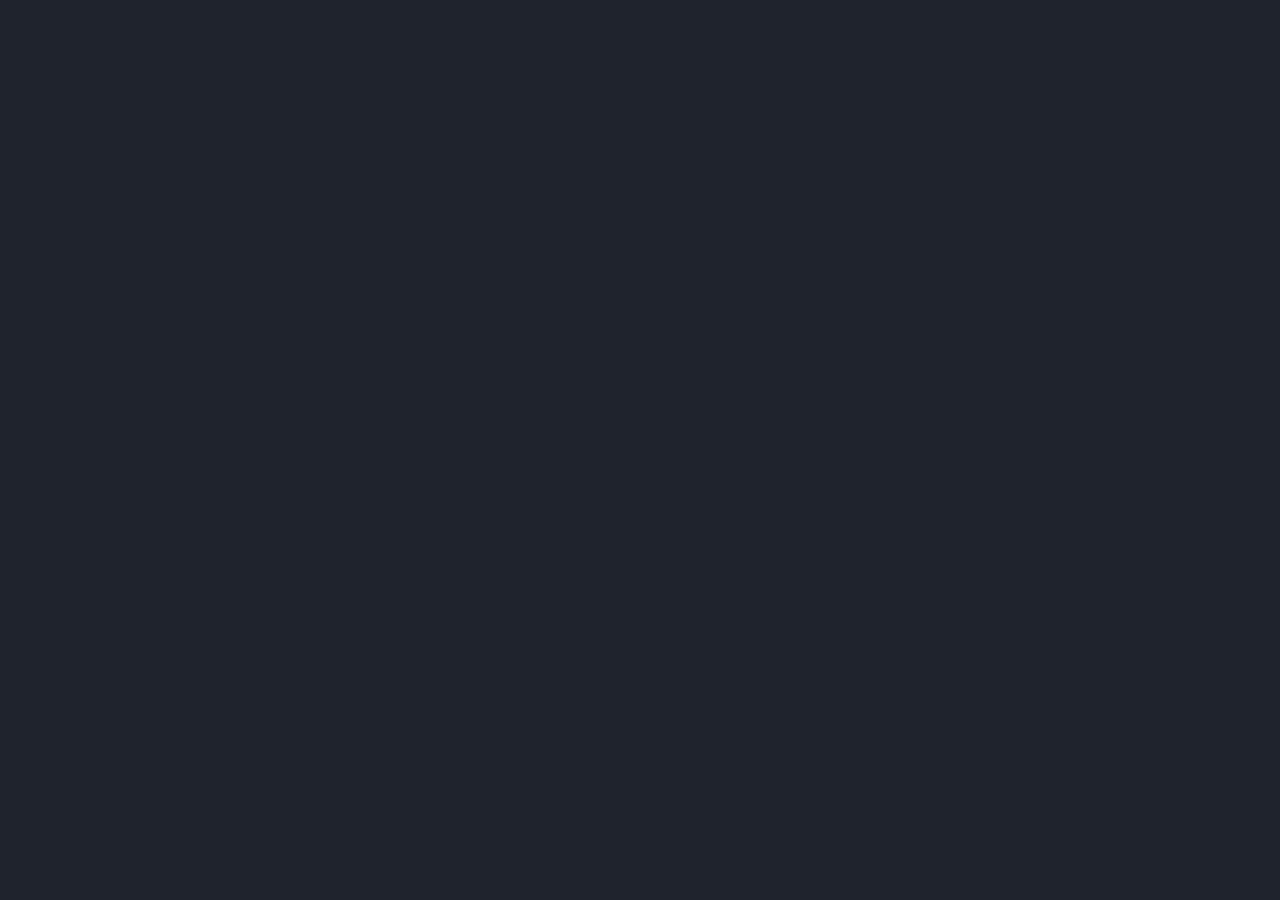
==== commit e03024fb: "Complete localized WebView2 controls and resizable preview trim" ====
--- a/frontend/webview2/ui/index.html
+++ b/frontend/webview2/ui/index.html
@@ -1,5 +1,5 @@
 <!doctype html>
-<html lang="ru">
+<html lang="en">
 <head>
   <meta charset="utf-8">
   <meta name="viewport" content="width=device-width,initial-scale=1">
@@ -9,26 +9,28 @@
   <script type="module" src="app.js"></script>
 </head>
 <body>
-  <header><nav id="menus" aria-label="Меню OBS"></nav><button id="original" class="subtle" title="Открыть штатное окно для проверки совместимости">Основное окно OBS</button></header>
-  <div id="error" role="alert" hidden><span></span><button aria-label="Закрыть уведомление">×</button></div>
+  <header><nav id="menus" aria-label="OBS menus" data-i18n-aria-label="WebView2.Menus"></nav><button id="original" class="subtle" title="Open the original OBS window" data-i18n-title="WebView2.MainWindow.Tooltip" data-i18n="WebView2.MainWindow">Original OBS window</button></header>
+  <div id="error" role="alert" hidden><span></span><button aria-label="Dismiss notification" data-i18n-aria-label="WebView2.CloseNotification">×</button></div>
   <main>
-    <section class="preview-area" aria-label="Предпросмотр и программа">
-      <div class="preview-column"><div class="preview-title"><span id="scene-title">OBS Studio</span><span id="preview-mode"></span></div><div id="preview-grid"><div id="preview" class="canvas"><div id="preview-disabled" hidden><button id="enable-preview">Включить предпросмотр</button></div></div><div id="preview-scroll-y" class="preview-scroll" tabindex="0" aria-label="Прокрутка предпросмотра по вертикали"><div></div></div><div id="preview-scroll-x" class="preview-scroll" tabindex="0" aria-label="Прокрутка предпросмотра по горизонтали"><div></div></div></div></div>
-      <div id="studio-controls" hidden><button id="studio-transition">Переход</button><div id="quick-transitions"></div><label for="tbar">Ручной переход</label><input id="tbar" type="range" min="0" max="1023" value="0" aria-label="Ручной переход"><button id="studio-config" class="subtle">Настройки переходов</button></div>
-      <div id="program-column" class="preview-column" hidden><div class="preview-title"><span>Программа</span><span id="program-title"></span></div><div id="program" class="canvas"></div></div>
+    <section class="preview-area" aria-label="Preview and program" data-i18n-aria-label="WebView2.PreviewAndProgram">
+      <div id="preview-trim-left" class="preview-trim-handle" role="separator" aria-label="Left preview margin" data-i18n-aria-label="WebView2.PreviewTrimLeft" aria-orientation="vertical" tabindex="0"></div>
+      <div class="preview-column"><div class="preview-title"><span id="scene-title">OBS Studio</span><span id="preview-mode"></span></div><div id="preview-grid"><div id="preview" class="canvas"><div id="preview-disabled" hidden><button id="enable-preview" data-i18n="Basic.Main.PreviewConextMenu.Enable">Enable Preview</button></div></div><div id="preview-scroll-y" class="preview-scroll" tabindex="0" aria-label="Scroll preview vertically" data-i18n-aria-label="WebView2.PreviewScrollVertical"><div></div></div><div id="preview-scroll-x" class="preview-scroll" tabindex="0" aria-label="Scroll preview horizontally" data-i18n-aria-label="WebView2.PreviewScrollHorizontal"><div></div></div></div></div>
+      <div id="studio-controls" hidden><button id="studio-transition" data-i18n="Transition">Transition</button><div id="quick-transitions"></div><label for="tbar" data-i18n="WebView2.ManualTransition">Manual transition</label><input id="tbar" type="range" min="0" max="1023" value="0" aria-label="Manual transition" data-i18n-aria-label="WebView2.ManualTransition"><button id="studio-config" class="subtle" data-i18n="WebView2.TransitionSettings">Transition settings</button></div>
+      <div id="program-column" class="preview-column" hidden><div class="preview-title"><span data-i18n="StudioMode.Program">Program</span><span id="program-title"></span></div><div id="program" class="canvas"></div></div>
+      <div id="preview-trim-right" class="preview-trim-handle" role="separator" aria-label="Right preview margin" data-i18n-aria-label="WebView2.PreviewTrimRight" aria-orientation="vertical" tabindex="0"></div>
     </section>
-    <div id="context-bar"><span id="selected-name">Источник не выбран</span><button id="properties" disabled>Свойства</button><button id="filters" disabled>Фильтры</button><button id="source-tools" hidden>Инструменты источника</button><button id="interact" hidden>Взаимодействовать</button><span class="spacer"></span><button id="zoom-out" class="icon-button" title="Уменьшить">−</button><span id="preview-percent"></span><select id="preview-scaling" aria-label="Масштаб предпросмотра"></select><button id="zoom-in" class="icon-button" title="Увеличить">+</button></div>
-    <div id="panel-resizer" role="separator" aria-label="Высота панелей" tabindex="0" aria-orientation="horizontal"></div>
+    <div id="context-bar"><span id="selected-name" data-i18n="ContextBar.NoSelectedSource">No source selected</span><button id="properties" disabled data-i18n="Properties">Properties</button><button id="filters" disabled data-i18n="Filters">Filters</button><button id="source-tools" hidden data-i18n="Basic.MainMenu.View.ContextBar">Source Toolbar</button><button id="interact" hidden data-i18n="Interact">Interact</button><span class="spacer"></span><button id="zoom-out" class="icon-button" title="Zoom Out" data-i18n-title="Basic.MainMenu.Edit.Scale.ZoomOut">−</button><span id="preview-percent"></span><select id="preview-scaling" aria-label="Preview scaling" data-i18n-aria-label="WebView2.PreviewScaling"></select><button id="zoom-in" class="icon-button" title="Zoom In" data-i18n-title="Basic.MainMenu.Edit.Scale.ZoomIn">+</button></div>
+    <div id="panel-resizer" role="separator" aria-label="Panel height" data-i18n-aria-label="WebView2.PanelHeight" tabindex="0" aria-orientation="horizontal"></div>
     <div class="panels" id="panels">
-      <section class="panel" data-panel="scenesDock"><h2 id="scenes-title">Сцены</h2><div id="scenes" class="rows" role="listbox" aria-labelledby="scenes-title"></div><div id="scene-toolbar" class="toolbar" role="toolbar" aria-label="Инструменты сцен"></div></section>
-      <section class="panel" data-panel="sourcesDock"><h2 id="sources-title">Источники</h2><div id="sources" class="rows" role="listbox" aria-multiselectable="true" aria-labelledby="sources-title"></div><div id="source-toolbar" class="toolbar" role="toolbar" aria-label="Инструменты источников"></div></section>
-      <section class="panel" data-panel="mixerDock"><h2 id="mixer-title">Микшер аудио</h2><div id="mixer"></div><div class="toolbar"><button id="advanced-audio" title="Расширенные свойства аудио">⚙</button><button id="mixer-menu" title="Настройки микшера">⋮</button><span class="toolbar-caption">Аудио</span></div></section>
-      <section class="panel" data-panel="transitionsDock"><h2 id="transitions-title">Переходы между сценами</h2><div class="transition-settings"><select id="transition-type" aria-label="Переход между сценами"></select><label id="transition-duration-label">Длительность <span><input id="transition-duration" type="number" min="50" max="20000" step="50" value="300" aria-label="Длительность перехода"> мс</span></label><div id="transition-toolbar" class="toolbar"></div></div></section>
-      <section class="panel controls-panel" data-panel="controlsDock"><h2 id="controls-title">Управление</h2><div id="controls"></div></section>
+      <section class="panel" data-panel="scenesDock"><h2 id="scenes-title" data-i18n="Basic.Main.Scenes">Scenes</h2><div id="scenes" class="rows" role="listbox" aria-labelledby="scenes-title"></div><div id="scene-toolbar" class="toolbar" role="toolbar" aria-label="Scene tools" data-i18n-aria-label="WebView2.SceneTools"></div></section>
+      <section class="panel" data-panel="sourcesDock"><h2 id="sources-title" data-i18n="Basic.Main.Sources">Sources</h2><div id="sources" class="rows" role="listbox" aria-multiselectable="true" aria-labelledby="sources-title"></div><div id="source-toolbar" class="toolbar" role="toolbar" aria-label="Source tools" data-i18n-aria-label="WebView2.SourceTools"></div></section>
+      <section class="panel" data-panel="mixerDock"><h2 id="mixer-title" data-i18n="Mixer">Audio Mixer</h2><div id="mixer"></div><div class="toolbar"><button id="advanced-audio" title="Advanced Audio Properties" data-i18n-title="Basic.AdvAudio">⚙</button><button id="mixer-menu" title="Mixer options" data-i18n-title="Basic.AudioMixer.Options">⋮</button><span class="toolbar-caption" data-i18n="WebView2.Audio">Audio</span></div></section>
+      <section class="panel" data-panel="transitionsDock"><h2 id="transitions-title" data-i18n="Basic.SceneTransitions">Scene Transitions</h2><div class="transition-settings"><select id="transition-type" aria-label="Scene transition" data-i18n-aria-label="Basic.SceneTransitions"></select><label id="transition-duration-label"><span data-i18n="Basic.TransitionDuration">Duration</span> <span><input id="transition-duration" type="number" min="50" max="20000" step="50" value="300" aria-label="Transition duration" data-i18n-aria-label="Basic.TransitionDuration"> <span data-i18n="WebView2.Milliseconds">ms</span></span></label><div id="transition-toolbar" class="toolbar"></div></div></section>
+      <section class="panel controls-panel" data-panel="controlsDock"><h2 id="controls-title" data-i18n="Basic.Main.Controls">Controls</h2><div id="controls"></div></section>
     </div>
   </main>
   <div id="context-menu" class="context-menu" hidden></div>
-  <dialog id="rename-dialog"><form method="dialog"><h2 id="rename-title">Переименовать</h2><input id="rename-value" maxlength="170" required autocomplete="off"><div class="dialog-buttons"><button value="cancel" formnovalidate>Отмена</button><button value="ok" class="primary">ОК</button></div></form></dialog>
-  <footer><span id="connection" role="status">Подключение к OBS…</span><span id="output-status"></span><span id="status"></span></footer>
+  <dialog id="rename-dialog"><form method="dialog"><h2 id="rename-title" data-i18n="Rename">Rename</h2><input id="rename-value" maxlength="170" required autocomplete="off"><div class="dialog-buttons"><button value="cancel" formnovalidate data-i18n="Cancel">Cancel</button><button value="ok" class="primary" data-i18n="OK">OK</button></div></form></dialog>
+  <footer><span id="connection" role="status" data-i18n="WebView2.Connecting">Connecting to OBS…</span><span id="output-status"></span><span id="status"></span></footer>
 </body>
 </html>
--- a/frontend/webview2/ui/style.css
+++ b/frontend/webview2/ui/style.css
@@ -62,3 +62,43 @@
 
 /* Native SourceTreeItem paints its translucent color over the list selection. */
 #sources>.row{background-image:linear-gradient(var(--source-color,transparent),var(--source-color,transparent))}
+
+html:not([data-presented]) body{visibility:hidden}
+
+/* Match Qt's content-sized studio column; never let its grid overflow a fixed
+   145px track and cover the native program display. */
+#studio-controls{width:max-content;min-width:145px;max-width:min(36vw,340px);flex:0 0 auto;gap:8px;overflow-y:auto;padding:12px 0;justify-content:safe center}
+#studio-controls>*{flex-shrink:0;min-width:0}
+#studio-controls button{max-width:100%;overflow:hidden;text-overflow:ellipsis}
+#quick-transitions{grid-template-columns:minmax(0,1fr)}
+#studio-controls #tbar{flex:none}
+#context-bar{background:color-mix(in srgb,var(--bg) 94%,var(--text) 6%);border-top:1px solid color-mix(in srgb,var(--bg) 84%,var(--text) 16%)}
+#context-bar button{background:transparent}
+#context-bar button:hover:not(:disabled){background:color-mix(in srgb,var(--raised) 72%,var(--text) 28%)}
+#context-bar select{background:var(--panel)}
+
+/* Match the dialog surface: every actionable dock control reacts to hover,
+   including the currently selected row or an active output button. */
+button:not(:disabled),.row,select:not(:disabled),input:not(:disabled){transition:background-color 110ms ease,border-color 110ms ease,box-shadow 110ms ease}
+.row[aria-selected=true]:hover{background:color-mix(in srgb,var(--selected) 82%,var(--text) 18%)}
+.toolbar button:hover:not(:disabled),.audio-title button:hover:not(:disabled),.audio-buttons button:hover:not(:disabled),
+.mixer-toolbar button:hover:not(:disabled),#studio-controls button:hover:not(:disabled),#controls button:hover:not(:disabled){
+  background:color-mix(in srgb,var(--raised) 72%,var(--text) 28%)
+}
+#controls .native-control:hover:not(:disabled){background:color-mix(in srgb,var(--control-background,var(--raised)) 72%,var(--text) 28%)}
+button[aria-pressed=true]:hover:not(:disabled),#controls button.active:hover:not(:disabled){
+  background:color-mix(in srgb,var(--selected) 82%,var(--text) 18%)
+}
+select:hover:not(:disabled),input:not([type=range]):hover:not(:disabled){border-color:color-mix(in srgb,var(--focus) 60%,var(--line) 40%)}
+input[type=range]:hover:not(:disabled){filter:brightness(1.18)}
+@media(prefers-reduced-motion:reduce){button:not(:disabled),.row,select:not(:disabled),input:not(:disabled){transition:none}}
+
+/* The side grips narrow only the preview viewport. OBS keeps the scene at its
+   current scale; space outside the viewport becomes workspace background. */
+.preview-area{position:relative;padding-left:calc(8px + var(--preview-trim-left,0px));padding-right:calc(8px + var(--preview-trim-right,0px))}
+.preview-trim-handle{position:absolute;top:27px;bottom:6px;width:14px;z-index:2;cursor:ew-resize;touch-action:none}
+#preview-trim-left{left:calc(8px + var(--preview-trim-left,0px) - 7px)}
+#preview-trim-right{right:calc(8px + var(--preview-trim-right,0px) - 7px)}
+.preview-trim-handle::before{content:"";position:absolute;top:0;bottom:0;left:6px;width:2px;background:var(--selected);opacity:0;transition:opacity 110ms ease}
+.preview-trim-handle:hover::before,.preview-trim-handle:focus-visible::before,.preview-trim-handle.dragging::before{opacity:1}
+.preview-trim-handle:focus-visible{outline:2px solid var(--focus);outline-offset:-2px}
